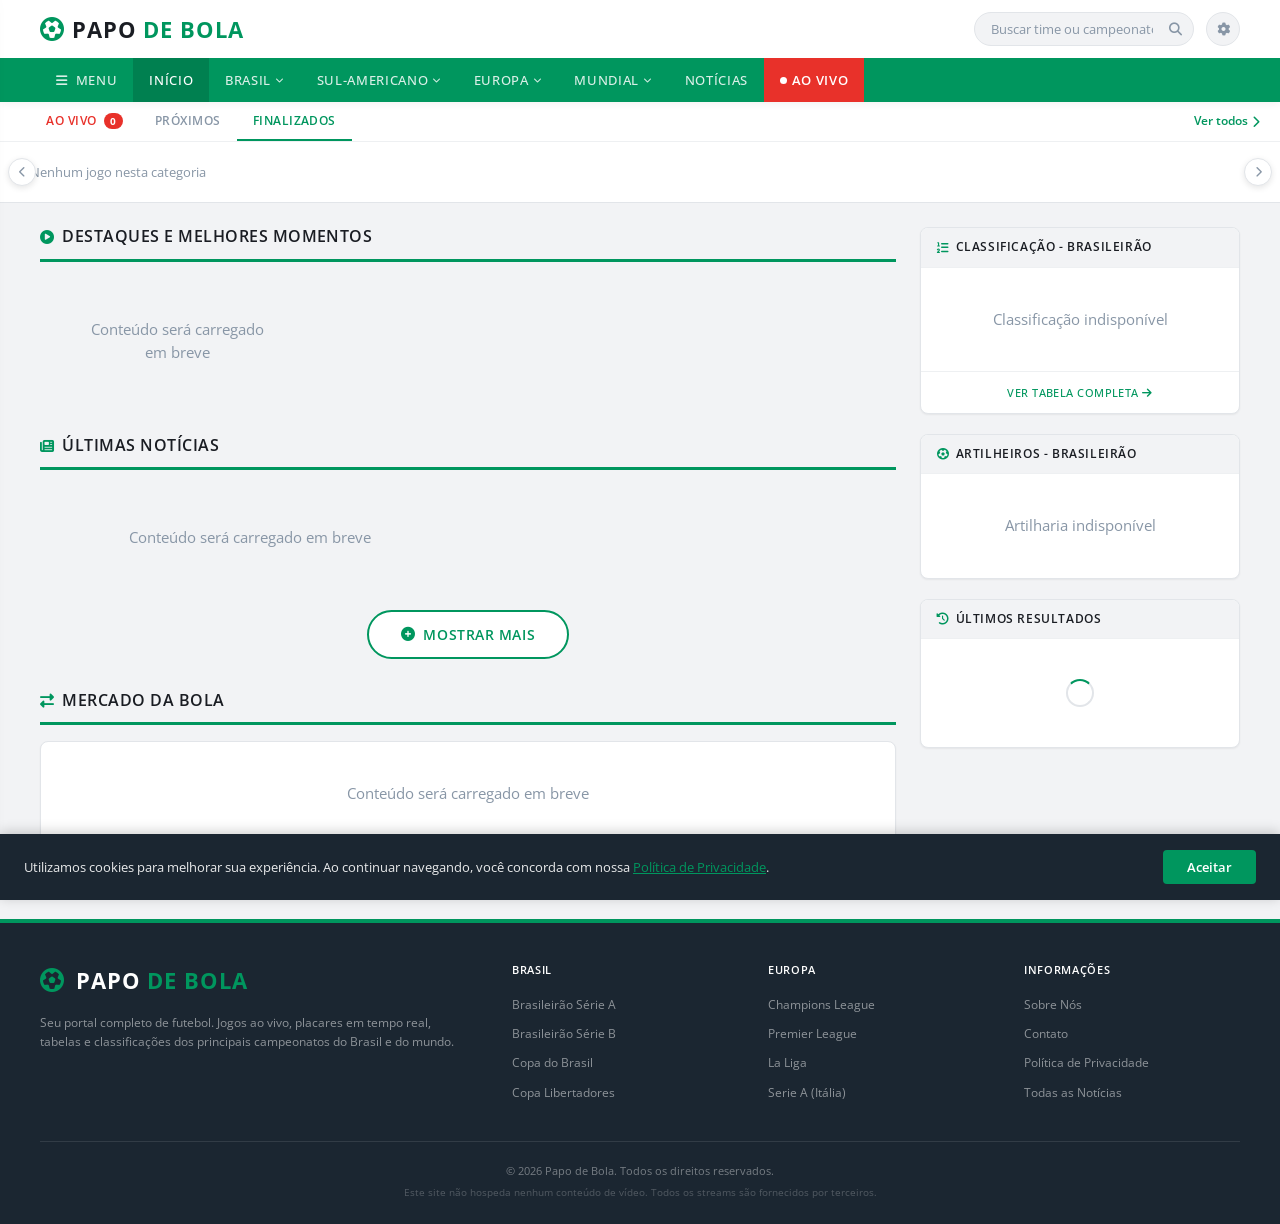
==== index.html @ 62a24d2c "Match bar layout horizontal: Time Casa 0-2 Time Visitante + status abaixo - Layout: escudo + nome + " ====
<!DOCTYPE html>
<html lang="pt-BR">
<head>
    <meta charset="UTF-8">
    <meta name="viewport" content="width=device-width, initial-scale=1.0">
    <meta name="description" content="Papo de Bola - Assista jogos de futebol ao vivo, acompanhe placares em tempo real, tabelas e classificações do Brasileirão, Copa do Brasil, Libertadores, Champions League e mais.">
    <meta name="keywords" content="futebol ao vivo, jogos ao vivo, brasileirão, copa do brasil, libertadores, champions league, placar ao vivo, tabela brasileirão, futebol online">
    <link rel="icon" type="image/svg+xml" href="favicon.svg">
    <link rel="apple-touch-icon" href="favicon.svg">
    <link rel="manifest" href="manifest.json">
    <meta name="theme-color" content="#00965E">
    <meta name="robots" content="index, follow">
    <script type="application/ld+json">
    {
        "@context": "https://schema.org",
        "@type": "SportsOrganization",
        "name": "Papo de Bola",
        "url": "https://papodebola.com.br",
        "description": "Portal de futebol com notícias, placares ao vivo, classificações e transmissões",
        "sport": "Football",
        "logo": "https://papodebola.com.br/favicon.svg",
        "sameAs": []
    }
    </script>
    <meta name="author" content="Papo de Bola">
    <meta property="og:title" content="Papo de Bola - Futebol Ao Vivo, Placares e Tabelas">
    <meta property="og:description" content="Assista jogos de futebol ao vivo com múltiplas opções de transmissão. Placares em tempo real, tabelas e classificações.">
    <meta property="og:type" content="website">
    <meta property="og:locale" content="pt_BR">
    <meta property="og:image" content="https://papodebola.com.br/favicon.svg">
    <meta property="og:image:width" content="512">
    <meta property="og:image:height" content="512">
    <meta name="twitter:card" content="summary_large_image">
    <title>Papo de Bola - Futebol Ao Vivo | Placares | Tabelas | Classificações</title>
    <link rel="canonical" href="https://papodebola.com/">
    <link rel="preconnect" href="https://fonts.googleapis.com">
    <link rel="preconnect" href="https://fonts.gstatic.com" crossorigin>
    <link href="https://fonts.googleapis.com/css2?family=Open+Sans:wght@400;500;600;700&display=swap" rel="stylesheet">
    <link rel="stylesheet" href="https://cdnjs.cloudflare.com/ajax/libs/font-awesome/6.5.1/css/all.min.css">
    <link rel="stylesheet" href="css/style.css?v=20">
    <script type="application/ld+json">
    {
        "@context": "https://schema.org",
        "@type": "WebSite",
        "name": "Papo de Bola",
        "url": "https://papodebola.com",
        "description": "Futebol ao vivo, placares em tempo real, tabelas e classificações",
        "potentialAction": {
            "@type": "SearchAction",
            "target": "https://papodebola.com/busca?q={search_term_string}",
            "query-input": "required name=search_term_string"
        }
    }
    </script>
</head>
<body>
    <!-- Header -->
    <header class="header" id="header">
        <div class="header-top">
            <div class="container">
                <div class="header-top-content">
                    <div class="logo">
                        <a href="/">
                            <i class="fas fa-futbol logo-icon"></i>
                            <span class="logo-text">PAPO <span class="logo-accent">DE BOLA</span></span>
                        </a>
                    </div>
                    <div class="header-actions">
                        <div class="search-box">
                            <input type="text" id="searchInput" placeholder="Buscar time ou campeonato..." aria-label="Buscar">
                            <button class="search-btn" aria-label="Buscar"><i class="fas fa-search"></i></button>
                        </div>
                        <button class="admin-toggle" id="adminToggle" title="Painel Admin">
                            <i class="fas fa-cog"></i>
                        </button>
                        <button class="mobile-menu-btn" id="mobileMenuBtn" aria-label="Menu">
                            <span></span><span></span><span></span>
                        </button>
                    </div>
                </div>
            </div>
        </div>
        <nav class="main-nav" id="mainNav">
            <div class="container">
                <ul class="nav-list">
                    <li class="nav-item">
                        <a href="#" class="nav-link" onclick="toggleTeamsPanel();return false"><i class="fas fa-bars" style="margin-right:3px"></i> Menu</a>
                    </li>
                    <li class="nav-item active">
                        <a href="/" class="nav-link">Início</a>
                    </li>
                    <li class="nav-item has-dropdown">
                        <a href="#" class="nav-link">Brasil <i class="fas fa-chevron-down"></i></a>
                        <div class="dropdown-menu mega-menu">
                            <div class="mega-col">
                                <h4>Campeonatos Nacionais</h4>
                                <ul>
                                    <li><a href="pages/campeonato.html?id=325&name=Brasileirão Série A">Brasileirão Série A</a></li>
                                    <li><a href="pages/campeonato.html?id=390&name=Brasileirão Série B">Brasileirão Série B</a></li>
                                    <li><a href="pages/campeonato.html?id=1281&name=Brasileirão Série C">Brasileirão Série C</a></li>
                                    <li><a href="pages/campeonato.html?id=10326&name=Brasileirão Série D">Brasileirão Série D</a></li>
                                    <li><a href="pages/campeonato.html?id=373&name=Copa do Brasil">Copa do Brasil</a></li>
                                    <li><a href="pages/campeonato.html?id=1596&name=Copa do Nordeste">Copa do Nordeste</a></li>
                                </ul>
                            </div>
                            <div class="mega-col">
                                <h4>Campeonatos Estaduais</h4>
                                <ul>
                                    <li><a href="pages/campeonato.html?id=372&name=Campeonato Paulista">Campeonato Paulista</a></li>
                                    <li><a href="pages/campeonato.html?id=92&name=Campeonato Carioca">Campeonato Carioca</a></li>
                                    <li><a href="pages/campeonato.html?id=379&name=Campeonato Mineiro">Campeonato Mineiro</a></li>
                                    <li><a href="pages/campeonato.html?id=377&name=Campeonato Gaúcho">Campeonato Gaúcho</a></li>
                                    <li><a href="pages/campeonato.html?id=382&name=Campeonato Paranaense">Campeonato Paranaense</a></li>
                                    <li><a href="pages/campeonato.html?id=380&name=Campeonato Pernambucano">Campeonato Pernambucano</a></li>
                                </ul>
                            </div>
                        </div>
                    </li>
                    <li class="nav-item has-dropdown">
                        <a href="#" class="nav-link">Sul-Americano <i class="fas fa-chevron-down"></i></a>
                        <div class="dropdown-menu">
                            <ul>
                                <li><a href="pages/campeonato.html?id=384&name=Copa Libertadores">Copa Libertadores</a></li>
                                <li><a href="pages/campeonato.html?id=480&name=Copa Sudamericana">Copa Sudamericana</a></li>
                            </ul>
                        </div>
                    </li>
                    <li class="nav-item has-dropdown">
                        <a href="#" class="nav-link">Europa <i class="fas fa-chevron-down"></i></a>
                        <div class="dropdown-menu mega-menu">
                            <div class="mega-col">
                                <h4>Competições UEFA</h4>
                                <ul>
                                    <li><a href="pages/campeonato.html?id=7&name=Champions League">Champions League</a></li>
                                    <li><a href="pages/campeonato.html?id=679&name=Europa League">Europa League</a></li>
                                </ul>
                            </div>
                            <div class="mega-col">
                                <h4>Ligas Nacionais</h4>
                                <ul>
                                    <li><a href="pages/campeonato.html?id=17&name=Premier League">Premier League</a></li>
                                    <li><a href="pages/campeonato.html?id=8&name=La Liga">La Liga</a></li>
                                    <li><a href="pages/campeonato.html?id=23&name=Serie A Itália">Serie A (Itália)</a></li>
                                    <li><a href="pages/campeonato.html?id=35&name=Bundesliga">Bundesliga</a></li>
                                    <li><a href="pages/campeonato.html?id=34&name=Ligue 1">Ligue 1</a></li>
                                </ul>
                            </div>
                        </div>
                    </li>
                    <li class="nav-item has-dropdown">
                        <a href="#" class="nav-link">Mundial <i class="fas fa-chevron-down"></i></a>
                        <div class="dropdown-menu">
                            <ul>
                                <li><a href="pages/campeonato.html?id=1&name=Copa do Mundo">Copa do Mundo</a></li>
                                <li><a href="pages/campeonato.html?id=15&name=Mundial de Clubes">Mundial de Clubes</a></li>
                            </ul>
                        </div>
                    </li>
                    <li class="nav-item">
                        <a href="pages/noticias.html" class="nav-link">Notícias</a>
                    </li>
                    <li class="nav-item">
                        <a href="pages/ao-vivo.html" class="nav-link live-link"><span class="live-dot"></span> AO VIVO</a>
                    </li>
                </ul>
            </div>
        </nav>
    </header>

    <!-- Copa do Mundo 2026 Banner -->
    <a href="pages/noticias.html?cat=Copa%20do%20Mundo" id="copaBanner" style="display:block;background:linear-gradient(135deg,#1a1a2e 0%,#16213e 50%,#0f3460 100%);text-decoration:none;cursor:pointer">
        <div style="display:flex;align-items:center;justify-content:center;gap:20px;padding:10px 20px;flex-wrap:wrap">
            <span style="font-size:20px">&#127482;&#127480; &#127474;&#127485; &#127464;&#127462;</span>
            <span style="font-size:15px;font-weight:700;color:white;text-transform:uppercase;letter-spacing:0.08em">Copa do Mundo <span style="color:#FFD700">2026</span></span>
            <div style="display:flex;gap:6px" id="copaCountdown">
                <div style="background:rgba(255,255,255,0.15);border-radius:4px;padding:4px 8px;text-align:center;min-width:40px"><div style="font-size:16px;font-weight:700;color:#FFD700;line-height:1" id="copaDays">--</div><div style="font-size:8px;color:rgba(255,255,255,0.6);text-transform:uppercase">Dias</div></div>
                <div style="background:rgba(255,255,255,0.15);border-radius:4px;padding:4px 8px;text-align:center;min-width:40px"><div style="font-size:16px;font-weight:700;color:#FFD700;line-height:1" id="copaHours">--</div><div style="font-size:8px;color:rgba(255,255,255,0.6);text-transform:uppercase">Horas</div></div>
                <div style="background:rgba(255,255,255,0.15);border-radius:4px;padding:4px 8px;text-align:center;min-width:40px"><div style="font-size:16px;font-weight:700;color:#FFD700;line-height:1" id="copaMins">--</div><div style="font-size:8px;color:rgba(255,255,255,0.6);text-transform:uppercase">Min</div></div>
                <div style="background:rgba(255,255,255,0.15);border-radius:4px;padding:4px 8px;text-align:center;min-width:40px"><div style="font-size:16px;font-weight:700;color:#FFD700;line-height:1" id="copaSecs">--</div><div style="font-size:8px;color:rgba(255,255,255,0.6);text-transform:uppercase">Seg</div></div>
            </div>
            <span style="background:#FFD700;color:#1a1a2e;padding:6px 16px;border-radius:4px;font-size:11px;font-weight:700;text-transform:uppercase;letter-spacing:0.04em;white-space:nowrap">Acompanhe &#8594;</span>
        </div>
    </a>

    <!-- Match Bar with Tabs -->
    <div class="match-bar" id="matchBar">
        <div class="match-bar-tabs">
            <button class="match-bar-tab live-tab active" data-tab="live" onclick="switchMatchTab('live',this)"><span class="live-dot"></span> Ao Vivo <span class="tab-count" id="liveCount">0</span></button>
            <button class="match-bar-tab" data-tab="upcoming" onclick="switchMatchTab('upcoming',this)">Próximos</button>
            <button class="match-bar-tab" data-tab="finished" onclick="switchMatchTab('finished',this)">Finalizados</button>
            <a href="pages/agenda.html" class="match-bar-link">Ver todos <i class="fas fa-chevron-right"></i></a>
        </div>
        <div style="position:relative">
            <button class="mb-nav left" onclick="scrollMatchBar(-300)"><i class="fas fa-chevron-left"></i></button>
            <div class="match-bar-scroll" id="matchBarScroll">
                <!-- Populated by JS -->
            </div>
            <button class="mb-nav right" onclick="scrollMatchBar(300)"><i class="fas fa-chevron-right"></i></button>
        </div>
    </div>

    <!-- Main Content -->
    <main class="main-content">
        <div class="container">
            <!-- Top Matches removed - now in Match Bar tabs above -->

            <div class="content-grid">
                <!-- Left Column - News & Content -->
                <div class="content-main">
                    <!-- Video Highlights -->
                    <section class="home-section">
                        <h2 class="section-title"><i class="fas fa-play-circle"></i> Destaques e Melhores Momentos</h2>
                        <div class="highlights-grid" id="highlightsGrid">
                            <div class="loading-state"><div class="spinner"></div><p>Carregando destaques...</p></div>
                        </div>
                    </section>

                    <!-- News -->
                    <section class="home-section">
                        <h2 class="section-title"><i class="fas fa-newspaper"></i> Últimas Notícias</h2>
                        <div class="news-grid" id="newsGrid">
                            <div class="loading-state"><div class="spinner"></div><p>Carregando notícias...</p></div>
                        </div>
                        <div style="text-align:center;margin-top:20px">
                            <a href="pages/noticias.html" class="btn-show-more" id="showMoreNews">
                                <i class="fas fa-plus-circle"></i> Mostrar Mais
                            </a>
                        </div>
                    </section>

                    <!-- Transfers -->
                    <section class="home-section">
                        <h2 class="section-title"><i class="fas fa-exchange-alt"></i> Mercado da Bola</h2>
                        <div class="transfers-list" id="transfersList">
                            <div class="loading-state"><div class="spinner"></div><p>Carregando transferências...</p></div>
                        </div>
                    </section>
                </div>

                <!-- Right Sidebar -->
                <aside class="content-sidebar">
                    <!-- Next Match Widget -->
                    <div class="next-match-widget" id="nextMatchWidget" style="display:none"></div>

                    <!-- Brasileirão Standings Widget -->
                    <div class="sidebar-widget">
                        <h3 class="widget-title"><i class="fas fa-list-ol"></i> Classificação - Brasileirão</h3>
                        <div class="standings-mini" id="standingsBrasileirao">
                            <div class="loading-state"><div class="spinner"></div></div>
                        </div>
                        <a href="pages/campeonato.html?id=325&name=Brasileirão Série A&tab=standings" class="widget-link">Ver tabela completa <i class="fas fa-arrow-right"></i></a>
                    </div>

                    <!-- Top Scorers -->
                    <div class="sidebar-widget">
                        <h3 class="widget-title"><i class="fas fa-futbol"></i> Artilheiros - Brasileirão</h3>
                        <div class="scorers-list" id="topScorers">
                            <div class="loading-state"><div class="spinner"></div></div>
                        </div>
                    </div>

                    <!-- Recent Results -->
                    <div class="sidebar-widget">
                        <h3 class="widget-title"><i class="fas fa-history"></i> Últimos Resultados</h3>
                        <div class="recent-results" id="recentResults">
                            <div class="loading-state"><div class="spinner"></div></div>
                        </div>
                    </div>
                </aside>
            </div>
        </div>
    </main>

    <!-- Admin Panel (Hidden by default) -->
    <div class="admin-overlay" id="adminOverlay">
        <div class="admin-panel" id="adminPanel">
            <div class="admin-header">
                <h2><i class="fas fa-cog"></i> Painel de Administração</h2>
                <button class="admin-close" id="adminClose"><i class="fas fa-times"></i></button>
            </div>
            <div class="admin-tabs">
                <button class="admin-tab active" data-tab="add-game">Jogos</button>
                <button class="admin-tab" data-tab="manage-games">Gerenciar</button>
                <button class="admin-tab" data-tab="editor">Artigos</button>
                <button class="admin-tab" data-tab="users">Usuários</button>
                <button class="admin-tab" data-tab="settings">Config</button>
            </div>
            <div class="admin-content">
                <!-- Add Game Tab -->
                <div class="admin-tab-content active" id="tab-add-game">
                    <form id="addGameForm">
                        <div class="form-group">
                            <label>Campeonato</label>
                            <select id="gameLeague" required>
                                <optgroup label="Brasil">
                                    <option value="Brasileirão Série A">Brasileirão Série A</option>
                                    <option value="Brasileirão Série B">Brasileirão Série B</option>
                                    <option value="Copa do Brasil">Copa do Brasil</option>
                                </optgroup>
                                <optgroup label="Sul-Americano">
                                    <option value="Copa Libertadores">Copa Libertadores</option>
                                    <option value="Copa Sudamericana">Copa Sudamericana</option>
                                </optgroup>
                                <optgroup label="Europa">
                                    <option value="Champions League">Champions League</option>
                                    <option value="Europa League">Europa League</option>
                                    <option value="Premier League">Premier League</option>
                                    <option value="La Liga">La Liga</option>
                                    <option value="Serie A Itália">Serie A (Itália)</option>
                                    <option value="Bundesliga">Bundesliga</option>
                                    <option value="Ligue 1">Ligue 1</option>
                                </optgroup>
                                <optgroup label="Estaduais">
                                    <option value="Campeonato Paulista">Campeonato Paulista</option>
                                    <option value="Campeonato Carioca">Campeonato Carioca</option>
                                    <option value="Campeonato Mineiro">Campeonato Mineiro</option>
                                    <option value="Campeonato Gaúcho">Campeonato Gaúcho</option>
                                </optgroup>
                            </select>
                        </div>
                        <div class="form-row">
                            <div class="form-group">
                                <label>Time da Casa</label>
                                <input type="text" id="homeTeam" placeholder="Ex: Flamengo" required>
                            </div>
                            <div class="form-group">
                                <label>Time Visitante</label>
                                <input type="text" id="awayTeam" placeholder="Ex: Corinthians" required>
                            </div>
                        </div>
                        <div class="form-row">
                            <div class="form-group">
                                <label>Data</label>
                                <input type="date" id="gameDate" required>
                            </div>
                            <div class="form-group">
                                <label>Horário</label>
                                <input type="time" id="gameTime" required>
                            </div>
                        </div>
                        <div class="form-group">
                            <label>Status</label>
                            <select id="gameStatus">
                                <option value="scheduled">Agendado</option>
                                <option value="live">Ao Vivo</option>
                                <option value="finished">Encerrado</option>
                            </select>
                        </div>
                        <div class="form-row" id="scoreRow" style="display:none;">
                            <div class="form-group">
                                <label>Placar Casa</label>
                                <input type="number" id="homeScore" value="0" min="0">
                            </div>
                            <div class="form-group">
                                <label>Placar Visitante</label>
                                <input type="number" id="awayScore" value="0" min="0">
                            </div>
                        </div>

                        <!-- Embed Players -->
                        <div class="form-group">
                            <label>Links de Transmissão (Embeds)</label>
                            <div class="embed-list" id="embedList">
                                <div class="embed-item">
                                    <span class="embed-label">Opção 1</span>
                                    <input type="text" class="embed-url" placeholder="URL do embed (iframe src)" >
                                    <input type="text" class="embed-name" placeholder="Nome (ex: HD, Narração BR)" >
                                    <button type="button" class="embed-remove" title="Remover"><i class="fas fa-trash"></i></button>
                                </div>
                            </div>
                            <button type="button" class="btn-add-embed" id="addEmbedBtn">
                                <i class="fas fa-plus"></i> Adicionar Opção
                            </button>
                        </div>

                        <div class="form-group">
                            <label>Destacar na Página Inicial?</label>
                            <label class="toggle-switch">
                                <input type="checkbox" id="gameFeatured">
                                <span class="toggle-slider"></span>
                                <span class="toggle-label">Sim, destacar este jogo</span>
                            </label>
                        </div>

                        <button type="submit" class="btn-primary btn-full">
                            <i class="fas fa-plus-circle"></i> Adicionar Jogo
                        </button>
                    </form>
                </div>

                <!-- Manage Games Tab -->
                <div class="admin-tab-content" id="tab-manage-games">
                    <div class="managed-games-list" id="managedGamesList">
                        <!-- Populated by JS -->
                    </div>
                </div>

                <!-- Editor Tab -->
                <div class="admin-tab-content" id="tab-editor">
                    <div id="editorMode" data-mode="list">
                        <!-- Article List -->
                        <div id="editorList">
                            <div style="display:flex;justify-content:space-between;align-items:center;margin-bottom:16px">
                                <span style="font-size:13px;color:var(--text-muted)" id="editorCount">Carregando...</span>
                                <button class="btn-primary" onclick="Admin.showArticleForm()">
                                    <i class="fas fa-plus"></i> Novo Artigo
                                </button>
                            </div>
                            <div id="editorArticlesList"></div>
                        </div>

                        <!-- Article Form (hidden by default) -->
                        <div id="editorForm" style="display:none">
                            <button style="color:var(--green);font-size:13px;font-weight:600;margin-bottom:16px" onclick="Admin.hideArticleForm()">
                                <i class="fas fa-arrow-left"></i> Voltar
                            </button>
                            <input type="hidden" id="editSlug" value="">
                            <div class="form-group">
                                <label>Título</label>
                                <input type="text" id="articleTitle" placeholder="Título do artigo" required>
                            </div>
                            <div class="form-group">
                                <label>Categoria</label>
                                <select id="articleCategory">
                                    <option value="Futebol Brasileiro">Futebol Brasileiro</option>
                                    <option value="Brasileirão">Brasileirão</option>
                                    <option value="Copa do Brasil">Copa do Brasil</option>
                                    <option value="Libertadores">Libertadores</option>
                                    <option value="Futebol Internacional">Futebol Internacional</option>
                                    <option value="Mercado da Bola">Mercado da Bola</option>
                                    <option value="Opinião">Opinião</option>
                                </select>
                            </div>
                            <div class="form-group">
                                <label>Autor</label>
                                <input type="text" id="articleAuthor" placeholder="Redação Papo de Bola" value="Redação Papo de Bola">
                            </div>
                            <div class="form-group">
                                <label>URL da Imagem</label>
                                <input type="text" id="articleImage" placeholder="/artigos/img/nome.jpg ou URL externa">
                                <small>Deixe vazio para artigo sem imagem</small>
                            </div>
                            <div class="form-group">
                                <label>Conteúdo (separe parágrafos com linha em branco)</label>
                                <textarea id="articleText" rows="12" placeholder="Escreva o artigo aqui...&#10;&#10;Segundo parágrafo...&#10;&#10;Terceiro parágrafo..." style="resize:vertical;min-height:200px"></textarea>
                            </div>
                            <button class="btn-primary btn-full" onclick="Admin.saveArticle()">
                                <i class="fas fa-save"></i> Publicar Artigo
                            </button>
                        </div>
                    </div>
                </div>

                <!-- Users Tab -->
                <div class="admin-tab-content" id="tab-users">
                    <div class="settings-section-title"><i class="fas fa-users"></i> Usuários do Sistema</div>
                    <div id="usersList" style="margin-bottom:20px"></div>

                    <hr class="settings-divider">

                    <div class="settings-section-title"><i class="fas fa-user-plus"></i> Criar Novo Usuário</div>
                    <div class="form-group">
                        <label>Nome de Usuário</label>
                        <input type="text" id="newUserUsername" placeholder="Ex: editor1" autocomplete="off">
                    </div>
                    <div class="form-group">
                        <label>Senha</label>
                        <input type="password" id="newUserPassword" placeholder="Mín. 6 caracteres" autocomplete="off">
                    </div>
                    <div class="form-group">
                        <label>Função</label>
                        <select id="newUserRole">
                            <option value="editor">Editor (pode criar/editar artigos)</option>
                            <option value="admin">Admin (acesso total)</option>
                        </select>
                    </div>
                    <button class="btn-primary btn-full" onclick="Admin.createUser()">
                        <i class="fas fa-user-plus"></i> Criar Usuário
                    </button>
                </div>

                <!-- Settings Tab -->
                <div class="admin-tab-content" id="tab-settings">
                    <div class="settings-section-title"><i class="fas fa-key"></i> API</div>
                    <div class="form-group">
                        <label>API Key (RapidAPI - SportAPI)</label>
                        <input type="text" id="apiKey" placeholder="Sua chave RapidAPI (x-rapidapi-key)">
                        <small>Obtenha em <strong>rapidapi.com</strong> > SportAPI</small>
                    </div>
                    <div class="form-group">
                        <label>Atualização Automática (segundos)</label>
                        <input type="number" id="refreshInterval" value="300" min="60" max="600">
                        <small>Recomendado: 300s (5 min) para economizar requisições</small>
                    </div>

                    <hr class="settings-divider">

                    <div class="settings-section-title"><i class="fas fa-user-shield"></i> Credenciais de Acesso</div>
                    <div class="form-group">
                        <label>Novo Usuário</label>
                        <input type="text" id="settingsUsername" placeholder="Novo nome de usuário" autocomplete="off">
                    </div>
                    <div class="form-group">
                        <label>Senha Atual (obrigatório para alterar)</label>
                        <input type="password" id="settingsCurrentPass" placeholder="Digite a senha atual" autocomplete="off">
                    </div>
                    <div class="form-group">
                        <label>Nova Senha</label>
                        <input type="password" id="settingsNewPass" placeholder="Nova senha (mín. 6 caracteres)" autocomplete="off">
                        <small>Deixe em branco para manter a senha atual</small>
                    </div>

                    <button class="btn-primary btn-full" id="saveSettings">
                        <i class="fas fa-save"></i> Salvar Configurações
                    </button>

                    <button class="admin-logout-btn" onclick="Admin.handleLogout()">
                        <i class="fas fa-sign-out-alt"></i> Sair do Painel Admin
                    </button>
                </div>
            </div>
        </div>
    </div>

    <!-- Footer -->
    <footer class="footer">
        <div class="container">
            <div class="footer-grid">
                <div class="footer-col">
                    <div class="footer-logo">
                        <i class="fas fa-futbol logo-icon"></i>
                        <span class="logo-text">PAPO <span class="logo-accent">DE BOLA</span></span>
                    </div>
                    <p class="footer-desc">Seu portal completo de futebol. Jogos ao vivo, placares em tempo real, tabelas e classificações dos principais campeonatos do Brasil e do mundo.</p>
                </div>
                <div class="footer-col">
                    <h4>Brasil</h4>
                    <ul>
                        <li><a href="pages/campeonato.html?id=325&name=Brasileirão Série A">Brasileirão Série A</a></li>
                        <li><a href="pages/campeonato.html?id=390&name=Brasileirão Série B">Brasileirão Série B</a></li>
                        <li><a href="pages/campeonato.html?id=373&name=Copa do Brasil">Copa do Brasil</a></li>
                        <li><a href="pages/campeonato.html?id=384&name=Copa Libertadores">Copa Libertadores</a></li>
                    </ul>
                </div>
                <div class="footer-col">
                    <h4>Europa</h4>
                    <ul>
                        <li><a href="pages/campeonato.html?id=7&name=Champions League">Champions League</a></li>
                        <li><a href="pages/campeonato.html?id=17&name=Premier League">Premier League</a></li>
                        <li><a href="pages/campeonato.html?id=8&name=La Liga">La Liga</a></li>
                        <li><a href="pages/campeonato.html?id=23&name=Serie A Itália">Serie A (Itália)</a></li>
                    </ul>
                </div>
                <div class="footer-col">
                    <h4>Informações</h4>
                    <ul>
                        <li><a href="pages/sobre.html">Sobre Nós</a></li>
                        <li><a href="pages/contato.html">Contato</a></li>
                        <li><a href="pages/privacidade.html">Política de Privacidade</a></li>
                        <li><a href="pages/noticias.html">Todas as Notícias</a></li>
                    </ul>
                </div>
            </div>
            <div class="footer-bottom">
                <p>&copy; 2026 Papo de Bola. Todos os direitos reservados.</p>
                <p class="footer-disclaimer">Este site não hospeda nenhum conteúdo de vídeo. Todos os streams são fornecidos por terceiros.</p>
            </div>
        </div>
    </footer>

    <!-- Teams Panel -->
    <div class="teams-panel-overlay" id="teamsPanelOverlay" onclick="toggleTeamsPanel()"></div>
    <div class="teams-panel" id="teamsPanel">
        <div class="teams-panel-header">
            <h3><i class="fas fa-bars"></i> Menu</h3>
            <button class="teams-panel-close" onclick="toggleTeamsPanel()"><i class="fas fa-times"></i></button>
        </div>

        <!-- Quick Links -->
        <div class="teams-section">
            <div class="teams-section-list" style="display:block">
                <a href="/" class="teams-item" style="font-weight:600"><i class="fas fa-home" style="width:24px;text-align:center;color:#00965E"></i> Início</a>
                <a href="pages/noticias.html" class="teams-item" style="font-weight:600"><i class="fas fa-newspaper" style="width:24px;text-align:center;color:#00965E"></i> Notícias</a>
                <a href="pages/ao-vivo.html" class="teams-item" style="font-weight:600;color:#E8312A"><i class="fas fa-play-circle" style="width:24px;text-align:center"></i> Ao Vivo</a>
                <a href="pages/campeonato.html?id=325&name=Brasileirão Série A" class="teams-item" style="font-weight:600"><i class="fas fa-trophy" style="width:24px;text-align:center;color:#00965E"></i> Brasileirão</a>
                <a href="pages/campeonato.html?id=7&name=Champions League" class="teams-item" style="font-weight:600"><i class="fas fa-star" style="width:24px;text-align:center;color:#00965E"></i> Champions League</a>
                <a href="pages/campeonato.html?id=384&name=Copa Libertadores" class="teams-item" style="font-weight:600"><i class="fas fa-globe-americas" style="width:24px;text-align:center;color:#00965E"></i> Libertadores</a>
                <a href="pages/noticias.html?cat=Copa do Mundo" class="teams-item" style="font-weight:600"><i class="fas fa-globe" style="width:24px;text-align:center;color:#00965E"></i> Copa do Mundo 2026</a>
                <a href="pages/noticias.html?cat=Seleção Brasileira" class="teams-item" style="font-weight:600"><i class="fas fa-flag" style="width:24px;text-align:center;color:#00965E"></i> Seleção Brasileira</a>
            </div>
        </div>

        <!-- Search Teams -->
        <div class="teams-search">
            <input type="text" id="teamsSearchInput" placeholder="Buscar time..." oninput="filterTeams(this.value)">
        </div>

        <!-- Teams by League -->
        <div id="teamsListContainer">
            <div class="teams-section" style="border-top:2px solid #E2E5E9">
                <div style="padding:12px 20px;font-size:13px;font-weight:700;color:#1A1D23;background:#F2F3F5"><i class="fas fa-shield-alt" style="color:#00965E;margin-right:6px"></i> Meu Time</div>
            </div>
            <div class="teams-section">
                <div class="teams-section-title" onclick="this.classList.toggle('collapsed')">Brasileirão Série A <i class="fas fa-chevron-down"></i></div>
                <div class="teams-section-list" id="teamsSerieA">
                    <a href="pages/time.html?slug=palmeiras" class="teams-item"><img src="/img/team/1963/image" alt="">Palmeiras</a>
                    <a href="pages/time.html?slug=flamengo" class="teams-item"><img src="/img/team/5981/image" alt="">Flamengo</a>
                    <a href="pages/time.html?slug=corinthians" class="teams-item"><img src="/img/team/1957/image" alt="">Corinthians</a>
                    <a href="pages/time.html?slug=sao-paulo" class="teams-item"><img src="/img/team/1981/image" alt="">São Paulo</a>
                    <a href="pages/time.html?slug=fluminense" class="teams-item"><img src="/img/team/1961/image" alt="">Fluminense</a>
                    <a href="pages/time.html?slug=botafogo" class="teams-item"><img src="/img/team/1958/image" alt="">Botafogo</a>
                    <a href="pages/time.html?slug=santos" class="teams-item"><img src="/img/team/1968/image" alt="">Santos</a>
                    <a href="pages/time.html?slug=vasco" class="teams-item"><img src="/img/team/1974/image" alt="">Vasco</a>
                    <a href="pages/time.html?slug=gremio" class="teams-item"><img src="/img/team/5926/image" alt="">Grêmio</a>
                    <a href="pages/time.html?slug=internacional" class="teams-item"><img src="/img/team/1966/image" alt="">Internacional</a>
                    <a href="pages/time.html?slug=atletico-mg" class="teams-item"><img src="/img/team/1977/image" alt="">Atlético-MG</a>
                    <a href="pages/time.html?slug=cruzeiro" class="teams-item"><img src="/img/team/1954/image" alt="">Cruzeiro</a>
                    <a href="pages/time.html?slug=bahia" class="teams-item"><img src="/img/team/1955/image" alt="">Bahia</a>
                    <a href="pages/time.html?slug=fortaleza" class="teams-item"><img src="/img/team/1962/image" alt="">Fortaleza</a>
                    <a href="pages/time.html?slug=athletico-pr" class="teams-item"><img src="/img/team/1967/image" alt="">Athletico-PR</a>
                    <a href="pages/time.html?slug=bragantino" class="teams-item"><img src="/img/team/1999/image" alt="">Red Bull Bragantino</a>
                    <a href="pages/time.html?slug=coritiba" class="teams-item"><img src="/img/team/1982/image" alt="">Coritiba</a>
                    <a href="pages/time.html?slug=vitoria" class="teams-item"><img src="/img/team/1962/image" alt="">Vitória</a>
                    <a href="pages/time.html?slug=juventude" class="teams-item"><img src="/img/team/1980/image" alt="">Juventude</a>
                    <a href="pages/time.html?slug=cuiaba" class="teams-item"><img src="/img/team/49202/image" alt="">Cuiabá</a>
                </div>
            </div>
            <div class="teams-section">
                <div class="teams-section-title" onclick="this.classList.toggle('collapsed')">Brasileirão Série B <i class="fas fa-chevron-down"></i></div>
                <div class="teams-section-list" id="teamsSerieB">
                    <a href="pages/time.html?slug=sport" class="teams-item"><img src="/img/team/1959/image" alt="">Sport</a>
                    <a href="pages/time.html?slug=ceara" class="teams-item"><img src="/img/team/2001/image" alt="">Ceará</a>
                    <a href="pages/time.html?slug=goias" class="teams-item"><img src="/img/team/1960/image" alt="">Goiás</a>
                    <a href="pages/time.html?slug=america-mg" class="teams-item"><img src="/img/team/1973/image" alt="">América-MG</a>
                    <a href="pages/time.html?slug=chapecoense" class="teams-item"><img src="/img/team/21845/image" alt="">Chapecoense</a>
                    <a href="pages/time.html?slug=criciuma" class="teams-item"><img src="/img/team/1984/image" alt="">Criciúma</a>
                    <a href="pages/time.html?slug=avai" class="teams-item"><img src="/img/team/7315/image" alt="">Avaí</a>
                    <a href="pages/time.html?slug=ponte-preta" class="teams-item"><img src="/img/team/1986/image" alt="">Ponte Preta</a>
                    <a href="pages/time.html?slug=guarani" class="teams-item"><img src="/img/team/1965/image" alt="">Guarani</a>
                    <a href="pages/time.html?slug=operario" class="teams-item"><img src="/img/team/39634/image" alt="">Operário-PR</a>
                    <a href="pages/time.html?slug=novorizontino" class="teams-item"><img src="/img/team/135514/image" alt="">Novorizontino</a>
                    <a href="pages/time.html?slug=mirassol" class="teams-item"><img src="/img/team/21982/image" alt="">Mirassol</a>
                    <a href="pages/time.html?slug=ituano" class="teams-item"><img src="/img/team/36286/image" alt="">Ituano</a>
                    <a href="pages/time.html?slug=vila-nova" class="teams-item"><img src="/img/team/2021/image" alt="">Vila Nova</a>
                    <a href="pages/time.html?slug=csa" class="teams-item"><img src="/img/team/2010/image" alt="">CSA</a>
                    <a href="pages/time.html?slug=sampaio-correa" class="teams-item"><img src="/img/team/2005/image" alt="">Sampaio Corrêa</a>
                </div>
            </div>
            <div class="teams-section">
                <div class="teams-section-title" onclick="this.classList.toggle('collapsed')">Premier League <i class="fas fa-chevron-down"></i></div>
                <div class="teams-section-list">
                    <a href="pages/time.html?slug=manchester-city" class="teams-item"><img src="/img/team/17/image" alt="">Manchester City</a>
                    <a href="pages/time.html?slug=arsenal" class="teams-item"><img src="/img/team/42/image" alt="">Arsenal</a>
                    <a href="pages/time.html?slug=liverpool" class="teams-item"><img src="/img/team/44/image" alt="">Liverpool</a>
                    <a href="pages/time.html?slug=manchester-united" class="teams-item"><img src="/img/team/35/image" alt="">Manchester United</a>
                    <a href="pages/time.html?slug=chelsea" class="teams-item"><img src="/img/team/38/image" alt="">Chelsea</a>
                    <a href="pages/time.html?slug=tottenham" class="teams-item"><img src="/img/team/33/image" alt="">Tottenham</a>
                </div>
            </div>
            <div class="teams-section">
                <div class="teams-section-title" onclick="this.classList.toggle('collapsed')">La Liga <i class="fas fa-chevron-down"></i></div>
                <div class="teams-section-list">
                    <a href="pages/time.html?slug=real-madrid" class="teams-item"><img src="/img/team/2829/image" alt="">Real Madrid</a>
                    <a href="pages/time.html?slug=barcelona" class="teams-item"><img src="/img/team/2817/image" alt="">Barcelona</a>
                    <a href="pages/time.html?slug=atletico-madrid" class="teams-item"><img src="/img/team/2836/image" alt="">Atlético de Madrid</a>
                </div>
            </div>
            <div class="teams-section">
                <div class="teams-section-title" onclick="this.classList.toggle('collapsed')">Serie A (Itália) <i class="fas fa-chevron-down"></i></div>
                <div class="teams-section-list">
                    <a href="pages/time.html?slug=juventus" class="teams-item"><img src="/img/team/2687/image" alt="">Juventus</a>
                    <a href="pages/time.html?slug=milan" class="teams-item"><img src="/img/team/2692/image" alt="">Milan</a>
                    <a href="pages/time.html?slug=inter-milan" class="teams-item"><img src="/img/team/2697/image" alt="">Inter de Milão</a>
                    <a href="pages/time.html?slug=napoli" class="teams-item"><img src="/img/team/2714/image" alt="">Napoli</a>
                </div>
            </div>
            <div class="teams-section">
                <div class="teams-section-title" onclick="this.classList.toggle('collapsed')">Bundesliga <i class="fas fa-chevron-down"></i></div>
                <div class="teams-section-list">
                    <a href="pages/time.html?slug=bayern" class="teams-item"><img src="/img/team/2672/image" alt="">Bayern de Munique</a>
                    <a href="pages/time.html?slug=dortmund" class="teams-item"><img src="/img/team/2673/image" alt="">Borussia Dortmund</a>
                    <a href="pages/time.html?slug=leverkusen" class="teams-item"><img src="/img/team/2681/image" alt="">Bayer Leverkusen</a>
                </div>
            </div>
            <div class="teams-section">
                <div class="teams-section-title" onclick="this.classList.toggle('collapsed')">Ligue 1 <i class="fas fa-chevron-down"></i></div>
                <div class="teams-section-list">
                    <a href="pages/time.html?slug=psg" class="teams-item"><img src="/img/team/1644/image" alt="">Paris Saint-Germain</a>
                    <a href="pages/time.html?slug=marseille" class="teams-item"><img src="/img/team/1641/image" alt="">Olympique de Marseille</a>
                    <a href="pages/time.html?slug=lyon" class="teams-item"><img src="/img/team/1649/image" alt="">Olympique Lyonnais</a>
                </div>
            </div>
        </div>
    </div>

    <!-- Cookie Banner -->
    <div class="cookie-banner" id="cookieBanner" style="display:none">
        <span>Utilizamos cookies para melhorar sua experiência. Ao continuar navegando, você concorda com nossa <a href="pages/privacidade.html">Política de Privacidade</a>.</span>
        <button class="cookie-accept" onclick="document.getElementById('cookieBanner').style.display='none';localStorage.setItem('pdb_cookies','1')">Aceitar</button>
    </div>

    <script src="js/config.js?v=20"></script>
    <script src="js/api.js?v=20"></script>
    <script src="js/admin.js?v=20"></script>
    <script src="js/app.js?v=20"></script>
    <script>
    // === MATCH BAR ===
    let matchBarData = { live: [], upcoming: [], finished: [] };
    let currentMatchTab = 'live';

    async function loadMatchBar() {
        try {
            const [liveRes, todayRes] = await Promise.all([
                fetch('/cache/live.json?_=' + Date.now()),
                fetch('/cache/today.json?_=' + Date.now()),
            ]);
            const liveData = liveRes.ok ? await liveRes.json() : {};
            const todayData = todayRes.ok ? await todayRes.json() : {};

            const allEvents = todayData.events || [];
            const liveEvents = liveData.events || [];

            // Categorize
            matchBarData.live = liveEvents.slice(0, 30);
            matchBarData.finished = allEvents.filter(e => e.status?.type === 'finished').slice(0, 40);
            matchBarData.upcoming = allEvents.filter(e => e.status?.type === 'notstarted').slice(0, 40);

            // Update count
            document.getElementById('liveCount').textContent = matchBarData.live.length;

            // Auto-select tab: live if games exist, otherwise upcoming
            if (matchBarData.live.length > 0) {
                switchMatchTab('live', document.querySelector('[data-tab="live"]'));
            } else if (matchBarData.upcoming.length > 0) {
                switchMatchTab('upcoming', document.querySelector('[data-tab="upcoming"]'));
            } else {
                switchMatchTab('finished', document.querySelector('[data-tab="finished"]'));
            }
        } catch(e) { console.error('Match bar error:', e); }
    }

    function switchMatchTab(tab, btn) {
        currentMatchTab = tab;
        document.querySelectorAll('.match-bar-tab').forEach(t => t.classList.remove('active'));
        if (btn) btn.classList.add('active');
        renderMatchBar(matchBarData[tab] || []);
    }

    function renderMatchBar(events) {
        const container = document.getElementById('matchBarScroll');
        if (events.length === 0) {
            container.innerHTML = '<div style="padding:20px 30px;color:#8896A6;font-size:13px;white-space:nowrap">Nenhum jogo nesta categoria</div>';
            return;
        }

        container.innerHTML = events.map(e => {
            const isLive = e.status?.type === 'inprogress';
            const isFinished = e.status?.type === 'finished';
            const hasScore = e.homeScore?.current !== undefined && e.homeScore?.current !== null;
            const dt = e.startTimestamp ? new Date(e.startTimestamp * 1000) : null;
            const time = dt ? dt.toLocaleTimeString('pt-BR', {hour:'2-digit',minute:'2-digit'}) : '';
            const league = e.tournament?.uniqueTournament?.name || e.tournament?.name || '';

            // Score or time display
            let scoreHtml = '';
            if (hasScore) {
                scoreHtml = `<span class="mb-score-inline">${e.homeScore.current} - ${e.awayScore.current}</span>`;
            } else {
                scoreHtml = `<span class="mb-vs">${time}</span>`;
            }

            // Status text
            let statusText = '';
            let statusClass = 'mb-status';
            if (isLive) {
                statusText = translateStatus(e.status?.description) || 'AO VIVO';
                statusClass = 'mb-status is-live-text';
            } else if (isFinished) {
                statusText = 'Encerrado';
            } else {
                statusText = time;
            }

            return `<div class="mb-game ${isLive ? 'is-live' : ''}">
                <div class="mb-teams-line">
                    ${e.homeTeam?.id ? `<img src="/img/team/${e.homeTeam.id}/image" alt="" onerror="this.style.display='none'">` : ''}
                    <span>${e.homeTeam?.shortName || e.homeTeam?.name || '?'}</span>
                    ${scoreHtml}
                    <span>${e.awayTeam?.shortName || e.awayTeam?.name || '?'}</span>
                    ${e.awayTeam?.id ? `<img src="/img/team/${e.awayTeam.id}/image" alt="" onerror="this.style.display='none'">` : ''}
                </div>
                <div class="${statusClass}">${isLive ? '<span class="live-dot" style="width:5px;height:5px;margin-right:3px"></span>' : ''}${statusText}</div>
                <div class="mb-league">${league}</div>
            </div>`;
        }).join('');
    }

    function scrollMatchBar(amount) {
        document.getElementById('matchBarScroll').scrollBy({ left: amount, behavior: 'smooth' });
    }

    loadMatchBar();
    setInterval(loadMatchBar, 60000); // Refresh every 60s

    // Copa do Mundo 2026 Countdown (June 11, 2026)
    function updateCopaCountdown(){
        const copa=new Date('2026-06-11T18:00:00Z').getTime();
        const now=Date.now();
        const diff=copa-now;
        if(diff<=0){document.getElementById('copaBanner').style.display='none';return;}
        const d=Math.floor(diff/86400000);
        const h=Math.floor((diff%86400000)/3600000);
        const m=Math.floor((diff%3600000)/60000);
        const s=Math.floor((diff%60000)/1000);
        document.getElementById('copaDays').textContent=d;
        document.getElementById('copaHours').textContent=String(h).padStart(2,'0');
        document.getElementById('copaMins').textContent=String(m).padStart(2,'0');
        document.getElementById('copaSecs').textContent=String(s).padStart(2,'0');
    }
    updateCopaCountdown();
    setInterval(updateCopaCountdown,1000);

    // Cookie banner
    if(!localStorage.getItem('pdb_cookies'))document.getElementById('cookieBanner').style.display='flex';

    // Teams panel
    function toggleTeamsPanel(){
        document.getElementById('teamsPanel').classList.toggle('active');
        document.getElementById('teamsPanelOverlay').classList.toggle('active');
        document.body.style.overflow=document.getElementById('teamsPanel').classList.contains('active')?'hidden':'';
    }
    function filterTeams(q){
        const lower=q.toLowerCase();
        document.querySelectorAll('.teams-item').forEach(item=>{
            item.style.display=item.textContent.toLowerCase().includes(lower)?'flex':'none';
        });
        // Show all sections when searching
        if(q){
            document.querySelectorAll('.teams-section-title').forEach(t=>t.classList.remove('collapsed'));
        }
    }
    // Close panel on Escape
    document.addEventListener('keydown',e=>{if(e.key==='Escape'&&document.getElementById('teamsPanel').classList.contains('active'))toggleTeamsPanel();});

    // Fade-in on scroll
    const observer=new IntersectionObserver((entries)=>{
        entries.forEach(e=>{if(e.isIntersecting){e.target.classList.add('visible');observer.unobserve(e.target);}});
    },{threshold:0.1});
    document.querySelectorAll('.home-section,.sidebar-widget,.top-matches-bar').forEach(el=>{
        el.classList.add('fade-in');observer.observe(el);
    });
    </script>
</body>
</html>
---- css/style.css ----
/* =====================================================
   PAPO DE BOLA - Light Sports Editorial
   Inspired by ge.globo.com - clean, white, professional
   Font: Open Sans 400
   ===================================================== */

:root {
    /* Light backgrounds */
    --bg-body: #F2F3F5;
    --bg-surface: #FFFFFF;
    --bg-card: #FFFFFF;
    --bg-card-hover: #F8F9FA;
    --bg-nav: #FFFFFF;
    --bg-input: #F4F5F7;
    --bg-header: #FFFFFF;
    --bg-footer: #1B2631;

    /* Borders */
    --border: #E2E5E9;
    --border-light: #EEF0F2;
    --border-accent: #00965E;

    /* Text */
    --text-primary: #1A1D23;
    --text-secondary: #4A5568;
    --text-muted: #8896A6;
    --text-inverse: #FFFFFF;

    /* Sports accent system */
    --green: #00965E;
    --green-light: #E6F5EE;
    --green-hover: #007A4D;
    --blue: #1A73E8;
    --blue-light: #E8F0FE;
    --red: #E8312A;
    --red-light: #FDECEB;
    --red-glow: rgba(232,49,42,0.08);
    --orange: #E67E22;
    --orange-light: #FEF3E2;
    --yellow: #F1C40F;

    /* Spacing */
    --sp-1: 4px; --sp-2: 8px; --sp-3: 12px; --sp-4: 16px;
    --sp-5: 20px; --sp-6: 24px; --sp-8: 32px; --sp-10: 40px;

    /* Radius */
    --r-sm: 4px;
    --r-md: 8px;
    --r-lg: 12px;
    --r-pill: 100px;

    /* Shadows */
    --shadow-sm: 0 1px 2px rgba(0,0,0,0.06);
    --shadow-card: 0 1px 4px rgba(0,0,0,0.08);
    --shadow-elevated: 0 4px 12px rgba(0,0,0,0.1);
    --shadow-nav: 0 2px 8px rgba(0,0,0,0.06);

    /* Transitions */
    --ease: cubic-bezier(0.4, 0, 0.2, 1);
    --duration: 200ms;
}

/* === RESET === */
*, *::before, *::after { margin: 0; padding: 0; box-sizing: border-box; }

html {
    scroll-behavior: smooth;
    scroll-padding-top: 120px;
    -webkit-font-smoothing: antialiased;
}

body {
    font-family: 'Open Sans', -apple-system, sans-serif;
    font-size: 15px;
    font-weight: 400;
    line-height: 1.55;
    color: var(--text-primary);
    background: var(--bg-body);
    min-height: 100vh;
}

a { color: inherit; text-decoration: none; transition: color var(--duration) var(--ease); }
ul { list-style: none; }
img { max-width: 100%; height: auto; display: block; }
button { cursor: pointer; border: none; background: none; font-family: inherit; color: inherit; }
input, select, textarea {
    font-family: inherit;
    color: var(--text-primary);
    background: var(--bg-input);
    border: 1px solid var(--border);
    border-radius: var(--r-sm);
    padding: var(--sp-3) var(--sp-4);
    outline: none;
    transition: border-color var(--duration) var(--ease);
}
input:focus, select:focus { border-color: var(--green); box-shadow: 0 0 0 3px rgba(0,150,94,0.1); }

.container { max-width: 1240px; margin: 0 auto; padding: 0 var(--sp-5); }

h1, h2, h3, h4 {
    font-family: 'Open Sans', sans-serif;
    font-weight: 600;
    text-transform: uppercase;
    letter-spacing: 0.02em;
    line-height: 1.2;
}

/* === HEADER === */
.header {
    position: sticky;
    top: 0;
    z-index: 1000;
    background: var(--bg-header);
    box-shadow: var(--shadow-nav);
}

.header-top { padding: var(--sp-3) 0; }

.header-top-content {
    display: flex;
    align-items: center;
    justify-content: space-between;
    gap: var(--sp-4);
}

.logo a { display: flex; align-items: center; gap: var(--sp-2); }

.logo-icon {
    font-size: 24px;
    color: var(--green);
}

.logo-text {
    font-family: 'Open Sans', sans-serif;
    font-size: 22px;
    font-weight: 700;
    text-transform: uppercase;
    letter-spacing: 0.04em;
    color: var(--text-primary);
}

.logo-accent { color: var(--green); }

.header-actions { display: flex; align-items: center; gap: var(--sp-3); }

.search-box { position: relative; }

.search-box input {
    background: var(--bg-body);
    border: 1px solid var(--border);
    padding: 7px var(--sp-10) 7px var(--sp-4);
    border-radius: var(--r-pill);
    width: 220px;
    font-size: 13px;
    transition: all var(--duration) var(--ease);
}

.search-box input:focus { width: 280px; border-color: var(--green); background: var(--bg-surface); }
.search-box input::placeholder { color: var(--text-muted); }

.search-btn {
    position: absolute; right: var(--sp-3); top: 50%; transform: translateY(-50%);
    color: var(--text-muted); font-size: 13px;
}

.admin-toggle {
    width: 34px; height: 34px; border-radius: 50%;
    background: var(--bg-body); border: 1px solid var(--border);
    color: var(--text-muted);
    display: flex; align-items: center; justify-content: center;
    font-size: 13px; transition: all var(--duration) var(--ease);
}

.admin-toggle:hover { color: var(--green); border-color: var(--green); }

.mobile-menu-btn {
    display: none; flex-direction: column; gap: 4px; width: 24px; padding: 2px 0;
}

.mobile-menu-btn span {
    display: block; height: 2px; background: var(--text-primary);
    border-radius: 1px; transition: all var(--duration) var(--ease);
}

/* === NAVIGATION === */
.main-nav {
    background: var(--green);
}

.nav-list { display: flex; align-items: center; }
.nav-item { position: relative; }

.nav-link {
    display: flex; align-items: center; gap: 5px;
    padding: var(--sp-3) var(--sp-4);
    font-family: 'Open Sans', sans-serif;
    font-size: 13px; font-weight: 500;
    text-transform: uppercase;
    letter-spacing: 0.05em;
    color: rgba(255,255,255,0.85);
    white-space: nowrap;
    transition: all var(--duration) var(--ease);
}

.nav-link:hover, .nav-item.active .nav-link {
    color: #FFFFFF;
    background: rgba(0,0,0,0.15);
}

.nav-link .fa-chevron-down {
    font-size: 8px; transition: transform var(--duration) var(--ease);
}

.nav-item:hover .fa-chevron-down { transform: rotate(180deg); }

.live-link {
    color: #FFFFFF !important;
    background: var(--red) !important;
    font-weight: 600;
}

.live-link:hover { background: #c0281f !important; }

.live-dot {
    display: inline-block; width: 7px; height: 7px;
    background: #FFFFFF; border-radius: 50%;
    animation: pulse-dot 1.5s ease-in-out infinite;
}

@keyframes pulse-dot {
    0%, 100% { opacity: 1; transform: scale(1); }
    50% { opacity: 0.4; transform: scale(1.4); }
}

/* Dropdowns */
.dropdown-menu {
    position: absolute; top: 100%; left: 0;
    background: var(--bg-surface);
    border: 1px solid var(--border);
    border-radius: 0 0 var(--r-md) var(--r-md);
    box-shadow: var(--shadow-elevated);
    opacity: 0; visibility: hidden;
    transform: translateY(-4px);
    transition: all var(--duration) var(--ease);
    z-index: 100; min-width: 200px;
}

.nav-item:hover .dropdown-menu { opacity: 1; visibility: visible; transform: translateY(0); }

.dropdown-menu ul li a {
    display: block; padding: var(--sp-2) var(--sp-5);
    font-size: 13px; font-family: 'Open Sans', sans-serif;
    text-transform: none; letter-spacing: 0;
    color: var(--text-secondary);
    transition: all 150ms var(--ease);
}

.dropdown-menu ul li a:hover {
    background: var(--green-light);
    color: var(--green);
    padding-left: 22px;
}

.mega-menu { display: flex; min-width: 440px; padding: var(--sp-2) 0; }

.mega-col {
    flex: 1; padding: var(--sp-2) var(--sp-4);
    border-right: 1px solid var(--border-light);
}

.mega-col:last-child { border-right: none; }

.mega-col h4 {
    font-family: 'Open Sans', sans-serif;
    font-size: 10px; font-weight: 600;
    text-transform: uppercase; letter-spacing: 0.1em;
    color: var(--green);
    padding: var(--sp-2) var(--sp-5);
    margin-bottom: 2px;
}

/* === TICKER === */
.ticker-bar {
    background: var(--bg-surface);
    border-bottom: 1px solid var(--border);
}

.ticker-bar .container { display: flex; align-items: center; gap: var(--sp-4); }

.ticker-label {
    display: flex; align-items: center; gap: 5px;
    font-family: 'Open Sans', sans-serif;
    font-size: 10px; font-weight: 600;
    text-transform: uppercase; letter-spacing: 0.08em;
    color: var(--red); white-space: nowrap;
    padding: var(--sp-2) 0; flex-shrink: 0;
}

.ticker-wrapper {
    overflow: hidden; flex: 1;
    mask-image: linear-gradient(to right, transparent, black 30px, black calc(100% - 30px), transparent);
}

.ticker-track {
    display: flex; gap: var(--sp-6);
    animation: ticker-scroll 50s linear infinite;
    white-space: nowrap; padding: var(--sp-2) 0;
}

.ticker-track:hover { animation-play-state: paused; }

@keyframes ticker-scroll {
    0% { transform: translateX(0); }
    100% { transform: translateX(-50%); }
}

.ticker-item {
    display: flex; align-items: center; gap: var(--sp-2);
    font-size: 12px; color: var(--text-secondary);
    flex-shrink: 0; cursor: pointer;
    padding: 3px var(--sp-3); border-radius: var(--r-sm);
    transition: background var(--duration) var(--ease);
}

.ticker-item:hover { background: var(--bg-body); }

.ticker-item .ticker-league {
    font-family: 'Open Sans', sans-serif;
    font-size: 9px; font-weight: 600;
    text-transform: uppercase; letter-spacing: 0.04em;
    color: var(--green);
}

.ticker-item .ticker-score {
    font-family: 'Open Sans', sans-serif;
    font-weight: 600; font-size: 14px; color: var(--text-primary);
}

.ticker-item .ticker-live {
    color: var(--red); font-weight: 600; font-size: 9px; text-transform: uppercase;
}

/* === MAIN === */
.main-content { padding: var(--sp-6) 0 var(--sp-10); }

.content-grid {
    display: grid;
    grid-template-columns: 1fr 320px;
    gap: var(--sp-6);
}

.section-title {
    font-family: 'Open Sans', sans-serif;
    font-size: 16px; font-weight: 600;
    text-transform: uppercase; letter-spacing: 0.03em;
    color: var(--text-primary);
    margin-bottom: var(--sp-4);
    display: flex; align-items: center; gap: var(--sp-2);
    padding-bottom: var(--sp-3);
    border-bottom: 3px solid var(--green);
}

.section-title i { color: var(--green); font-size: 14px; }

.date-display {
    font-family: 'Open Sans', sans-serif;
    font-size: 12px; font-weight: 400;
    text-transform: none; letter-spacing: 0;
    color: var(--text-muted); margin-left: auto;
}

/* === FEATURED === */
.featured-section { margin-bottom: var(--sp-6); }

.featured-match {
    background: var(--bg-surface);
    border: 1px solid var(--border);
    border-top: 4px solid var(--green);
    border-radius: var(--r-md);
    padding: var(--sp-8);
    box-shadow: var(--shadow-card);
}

.featured-badge {
    display: inline-flex; align-items: center; gap: 4px;
    background: var(--green); color: var(--text-inverse);
    padding: 3px var(--sp-3); border-radius: var(--r-pill);
    font-family: 'Open Sans', sans-serif;
    font-size: 10px; font-weight: 600;
    text-transform: uppercase; letter-spacing: 0.06em;
    margin-bottom: var(--sp-4);
}

.featured-league {
    font-family: 'Open Sans', sans-serif; font-size: 12px;
    color: var(--green); font-weight: 500;
    text-transform: uppercase; letter-spacing: 0.08em;
    margin-bottom: var(--sp-5); text-align: center;
}

.featured-teams {
    display: flex; align-items: center; justify-content: center; gap: var(--sp-10);
}

.featured-team {
    display: flex; flex-direction: column; align-items: center; gap: var(--sp-3); flex: 1;
}

.featured-team-logo {
    width: 72px; height: 72px;
    background: var(--bg-body); border-radius: 50%;
    display: flex; align-items: center; justify-content: center;
    font-size: 28px; color: var(--text-muted);
    border: 2px solid var(--border);
}

.featured-team-name {
    font-family: 'Open Sans', sans-serif;
    font-size: 18px; font-weight: 600;
    text-transform: uppercase; text-align: center;
}

.featured-score { display: flex; align-items: center; gap: var(--sp-4); }

.featured-score-num {
    font-family: 'Open Sans', sans-serif;
    font-size: 52px; font-weight: 700;
    color: var(--text-primary); line-height: 1;
}

.featured-score-sep {
    font-family: 'Open Sans', sans-serif; font-size: 28px; color: var(--text-muted);
}

.featured-status { text-align: center; margin-top: var(--sp-4); }

.featured-status .status-live {
    display: inline-flex; align-items: center; gap: 6px;
    background: var(--red-light); color: var(--red);
    padding: 4px var(--sp-4); border-radius: var(--r-pill);
    font-family: 'Open Sans', sans-serif;
    font-size: 12px; font-weight: 600;
    text-transform: uppercase;
}

.featured-watch-btn {
    display: inline-flex; align-items: center; gap: var(--sp-2);
    margin-top: var(--sp-5);
    padding: var(--sp-3) var(--sp-8);
    background: var(--green); color: var(--text-inverse);
    border-radius: var(--r-pill);
    font-family: 'Open Sans', sans-serif;
    font-size: 14px; font-weight: 600;
    text-transform: uppercase; letter-spacing: 0.04em;
    transition: all var(--duration) var(--ease);
    box-shadow: 0 2px 8px rgba(0,150,94,0.3);
}

.featured-watch-btn:hover { background: var(--green-hover); transform: translateY(-1px); }

/* === MATCH CARDS === */
.matches-section { margin-bottom: var(--sp-8); }

.matches-filter { display: flex; gap: 6px; margin-bottom: var(--sp-4); flex-wrap: wrap; }

.filter-btn {
    padding: 5px var(--sp-4); border-radius: var(--r-pill);
    font-family: 'Open Sans', sans-serif;
    font-size: 11px; font-weight: 500;
    text-transform: uppercase; letter-spacing: 0.05em;
    color: var(--text-muted);
    background: var(--bg-surface);
    border: 1px solid var(--border);
    transition: all var(--duration) var(--ease);
}

.filter-btn:hover { border-color: var(--green); color: var(--green); }

.filter-btn.active {
    background: var(--green); color: var(--text-inverse); border-color: var(--green);
}

.matches-container { display: flex; flex-direction: column; }

.league-group {
    margin-bottom: var(--sp-4);
    background: var(--bg-surface);
    border-radius: var(--r-md);
    border: 1px solid var(--border);
    box-shadow: var(--shadow-sm);
    overflow: hidden;
}

.league-header {
    display: flex; align-items: center; gap: var(--sp-2);
    padding: var(--sp-2) var(--sp-4);
    background: var(--bg-body);
    border-bottom: 1px solid var(--border-light);
}

.league-header img { width: 16px; height: 16px; object-fit: contain; }

.league-header-icon {
    width: 16px; height: 16px;
    display: flex; align-items: center; justify-content: center;
    color: var(--green); font-size: 11px;
}

.league-header-name {
    font-family: 'Open Sans', sans-serif;
    font-size: 11px; font-weight: 500;
    text-transform: uppercase; letter-spacing: 0.05em;
    color: var(--text-primary);
}

.league-header-country {
    font-size: 11px; color: var(--text-muted); margin-left: auto;
}

.match-card {
    display: grid;
    grid-template-columns: 1fr auto 1fr auto;
    align-items: center;
    gap: var(--sp-3);
    padding: var(--sp-3) var(--sp-4);
    border-bottom: 1px solid var(--border-light);
    transition: background var(--duration) var(--ease);
    cursor: pointer;
}

.match-card:last-child { border-bottom: none; }
.match-card:hover { background: var(--bg-body); }

.match-card.is-live {
    border-left: 3px solid var(--red);
    background: var(--red-light);
}

.match-card.is-live:hover { background: #fce4e3; }

.match-team {
    display: flex; align-items: center; gap: var(--sp-2);
    font-size: 13px; font-weight: 500;
}

.match-team.away { justify-content: flex-end; text-align: right; }

.match-team-logo { width: 22px; height: 22px; object-fit: contain; border-radius: 2px; }

.match-team-logo-placeholder {
    width: 22px; height: 22px;
    background: var(--bg-body); border-radius: 2px;
    display: flex; align-items: center; justify-content: center;
    font-size: 9px; color: var(--text-muted); flex-shrink: 0;
}

.match-center {
    display: flex; flex-direction: column; align-items: center; gap: 1px; min-width: 56px;
}

.match-score {
    font-family: 'Open Sans', sans-serif;
    font-size: 17px; font-weight: 600;
    color: var(--text-primary); letter-spacing: 3px;
}

.match-card.is-live .match-score { color: var(--red); }

.match-time {
    font-family: 'Open Sans', sans-serif;
    font-size: 14px; font-weight: 500; color: var(--text-secondary);
}

.match-status {
    font-family: 'Open Sans', sans-serif;
    font-size: 9px; font-weight: 600;
    text-transform: uppercase; letter-spacing: 0.05em;
    padding: 1px 6px; border-radius: var(--r-pill);
}

.match-status.live { background: var(--red-light); color: var(--red); }
.match-status.finished { background: var(--bg-body); color: var(--text-muted); }
.match-status.scheduled { background: var(--blue-light); color: var(--blue); }
.match-status.halftime { background: var(--orange-light); color: var(--orange); }

.match-actions { display: flex; gap: 4px; }

.match-watch-btn {
    display: flex; align-items: center; gap: 3px;
    padding: 4px var(--sp-3);
    background: var(--green); color: var(--text-inverse);
    border-radius: var(--r-sm);
    font-family: 'Open Sans', sans-serif;
    font-size: 10px; font-weight: 600;
    text-transform: uppercase; letter-spacing: 0.04em;
    transition: all var(--duration) var(--ease);
}

.match-watch-btn:hover { background: var(--green-hover); }

/* States */
.no-matches { text-align: center; padding: var(--sp-10); color: var(--text-muted); }
.no-matches i { font-size: 32px; margin-bottom: var(--sp-3); display: block; color: var(--border); }

.loading-state {
    display: flex; flex-direction: column; align-items: center;
    gap: var(--sp-3); padding: var(--sp-10); color: var(--text-muted);
}

.spinner {
    width: 28px; height: 28px;
    border: 2px solid var(--border); border-top-color: var(--green);
    border-radius: 50%; animation: spin-loading 0.7s linear infinite;
}

@keyframes spin-loading { to { transform: rotate(360deg); } }

/* === SIDEBAR === */
.sidebar-widget {
    background: var(--bg-surface);
    border: 1px solid var(--border);
    border-radius: var(--r-md);
    margin-bottom: var(--sp-5);
    box-shadow: var(--shadow-sm);
    overflow: hidden;
}

.widget-title {
    font-family: 'Open Sans', sans-serif;
    font-size: 12px; font-weight: 600;
    text-transform: uppercase; letter-spacing: 0.05em;
    padding: var(--sp-3) var(--sp-4);
    border-bottom: 1px solid var(--border-light);
    display: flex; align-items: center; gap: 6px;
    background: var(--bg-body);
}

.widget-title i { color: var(--green); font-size: 12px; }

.widget-link {
    display: block; text-align: center;
    padding: var(--sp-3);
    font-family: 'Open Sans', sans-serif;
    font-size: 11px; font-weight: 500;
    text-transform: uppercase; letter-spacing: 0.04em;
    color: var(--green);
    border-top: 1px solid var(--border-light);
    transition: background var(--duration) var(--ease);
}

.widget-link:hover { background: var(--green-light); }

/* Standings */
.standings-mini table { width: 100%; border-collapse: collapse; }

.standings-mini th {
    font-family: 'Open Sans', sans-serif;
    font-size: 9px; font-weight: 600;
    text-transform: uppercase; letter-spacing: 0.05em;
    color: var(--text-muted);
    padding: 6px var(--sp-3); text-align: center;
    background: var(--bg-body);
}

.standings-mini th:first-child { text-align: left; padding-left: var(--sp-4); }

.standings-mini td {
    font-size: 12px; padding: 6px var(--sp-3);
    text-align: center; border-bottom: 1px solid var(--border-light);
}

.standings-mini td:first-child { text-align: left; padding-left: var(--sp-4); }
.standings-mini tr:last-child td { border-bottom: none; }
.standings-mini tr:hover { background: var(--bg-body); }

.standings-mini .pos {
    font-family: 'Open Sans', sans-serif; font-weight: 600;
    width: 20px; display: inline-block; color: var(--text-muted); font-size: 11px;
}

.standings-mini .team-name {
    font-weight: 500; display: flex; align-items: center; gap: 6px; font-size: 12px;
}

.standings-mini .team-name img { width: 16px; height: 16px; object-fit: contain; }

.standings-mini .pts {
    font-family: 'Open Sans', sans-serif;
    font-weight: 700; color: var(--green); font-size: 13px;
}

.standings-mini tr.libertadores td { border-left: 3px solid var(--green); }
.standings-mini tr.sulamericana td { border-left: 3px solid var(--blue); }
.standings-mini tr.relegation td { border-left: 3px solid var(--red); }

/* Scorers */
.scorer-item {
    display: flex; align-items: center; gap: var(--sp-3);
    padding: var(--sp-2) var(--sp-4);
    border-bottom: 1px solid var(--border-light);
}

.scorer-item:last-child { border-bottom: none; }
.scorer-item:hover { background: var(--bg-body); }

.scorer-rank {
    font-family: 'Open Sans', sans-serif;
    font-size: 13px; font-weight: 700; color: var(--text-muted);
    width: 20px; text-align: center;
}

.scorer-rank.top-3 { color: var(--orange); }

.scorer-photo {
    width: 32px; height: 32px; border-radius: 50%;
    object-fit: cover; background: var(--bg-body); overflow: hidden;
}

.scorer-info { flex: 1; }
.scorer-name { font-size: 12px; font-weight: 600; }
.scorer-team { font-size: 10px; color: var(--text-muted); }

.scorer-goals {
    font-family: 'Open Sans', sans-serif;
    font-size: 16px; font-weight: 700; color: var(--green);
}

/* Results */
.result-item {
    display: flex; align-items: center; gap: 6px;
    padding: var(--sp-2) var(--sp-4);
    border-bottom: 1px solid var(--border-light);
    font-size: 11px;
}

.result-item:last-child { border-bottom: none; }
.result-teams { flex: 1; }

.result-score {
    font-family: 'Open Sans', sans-serif; font-weight: 600;
    font-size: 13px; min-width: 36px; text-align: center;
}

.result-league { font-size: 9px; color: var(--text-muted); }

/* === WATCH MODAL === */
.watch-modal-overlay {
    position: fixed; inset: 0;
    background: rgba(0,0,0,0.7); z-index: 2000;
    display: none; align-items: flex-start; justify-content: center;
    padding: var(--sp-5); overflow-y: auto; backdrop-filter: blur(4px);
}

.watch-modal-overlay.active { display: flex; }

.watch-modal {
    width: 100%; max-width: 1060px;
    background: var(--bg-surface); border-radius: var(--r-lg);
    overflow: hidden; margin-top: var(--sp-5);
    box-shadow: var(--shadow-elevated);
}

.watch-header {
    display: flex; align-items: center; justify-content: space-between;
    padding: var(--sp-4) var(--sp-6);
    background: var(--bg-body); border-bottom: 1px solid var(--border);
}

.watch-match-info { display: flex; align-items: center; gap: var(--sp-4); }

.watch-match-info .watch-league {
    font-family: 'Open Sans', sans-serif; font-size: 10px;
    text-transform: uppercase; letter-spacing: 0.05em; color: var(--green); font-weight: 500;
}

.watch-match-info .watch-teams {
    font-family: 'Open Sans', sans-serif; font-size: 16px; font-weight: 600; text-transform: uppercase;
}

.watch-match-info .watch-score {
    font-family: 'Open Sans', sans-serif; font-size: 20px; font-weight: 700; color: var(--green);
}

.watch-close {
    width: 36px; height: 36px; border-radius: 50%;
    background: var(--bg-surface); border: 1px solid var(--border);
    color: var(--text-primary); font-size: 16px;
    display: flex; align-items: center; justify-content: center;
    transition: all var(--duration) var(--ease);
}

.watch-close:hover { background: var(--red); color: white; border-color: var(--red); }

.player-options {
    display: flex; gap: 3px;
    padding: var(--sp-3) var(--sp-6);
    background: var(--bg-body); border-bottom: 1px solid var(--border);
    flex-wrap: wrap;
}

.player-option-btn {
    padding: 6px var(--sp-5); border-radius: var(--r-sm);
    font-family: 'Open Sans', sans-serif; font-size: 12px; font-weight: 500;
    text-transform: uppercase; letter-spacing: 0.04em;
    color: var(--text-secondary); background: var(--bg-surface);
    border: 1px solid var(--border);
    transition: all var(--duration) var(--ease);
}

.player-option-btn:hover { border-color: var(--green); color: var(--green); }

.player-option-btn.active {
    background: var(--green); color: var(--text-inverse); border-color: var(--green);
}

.player-container { position: relative; width: 100%; padding-top: 56.25%; background: #000; }

.player-container iframe { position: absolute; inset: 0; width: 100%; height: 100%; border: none; }

.player-placeholder {
    position: absolute; inset: 0;
    display: flex; flex-direction: column; align-items: center; justify-content: center;
    gap: var(--sp-4); color: var(--text-muted);
}

.player-placeholder i { font-size: 56px; color: var(--border); }

.watch-details { padding: var(--sp-5) var(--sp-6); }

.watch-details-grid { display: grid; grid-template-columns: 1fr 1fr; gap: var(--sp-5); }

/* === ADMIN PANEL === */
.admin-overlay {
    position: fixed; inset: 0; background: rgba(0,0,0,0.5); z-index: 3000;
    display: none; align-items: center; justify-content: center; backdrop-filter: blur(3px);
}

.admin-overlay.active { display: flex; }

.admin-panel {
    width: 95%; max-width: 660px; max-height: 90vh;
    background: var(--bg-surface); border-radius: var(--r-lg);
    overflow-y: auto; box-shadow: var(--shadow-elevated);
}

.admin-header {
    display: flex; align-items: center; justify-content: space-between;
    padding: var(--sp-5) var(--sp-6);
    border-bottom: 1px solid var(--border);
}

.admin-header h2 { font-size: 16px; display: flex; align-items: center; gap: var(--sp-2); }
.admin-header h2 i { color: var(--green); }

.admin-close {
    width: 32px; height: 32px; border-radius: 50%;
    background: var(--bg-body); color: var(--text-secondary);
    display: flex; align-items: center; justify-content: center;
    transition: all var(--duration) var(--ease);
}

.admin-close:hover { background: var(--red); color: white; }

.admin-tabs { display: flex; border-bottom: 1px solid var(--border); }

.admin-tab {
    flex: 1; padding: var(--sp-3);
    font-family: 'Open Sans', sans-serif; font-size: 12px; font-weight: 500;
    text-transform: uppercase; letter-spacing: 0.04em;
    color: var(--text-muted); text-align: center;
    border-bottom: 2px solid transparent;
    transition: all var(--duration) var(--ease);
}

.admin-tab:hover { color: var(--text-primary); }
.admin-tab.active { color: var(--green); border-bottom-color: var(--green); }

.admin-content { padding: var(--sp-6); }
.admin-tab-content { display: none; }
.admin-tab-content.active { display: block; }

/* Forms */
.form-group { margin-bottom: var(--sp-4); }

.form-group label {
    display: block; font-family: 'Open Sans', sans-serif;
    font-size: 11px; font-weight: 500;
    text-transform: uppercase; letter-spacing: 0.04em;
    color: var(--text-secondary); margin-bottom: 4px;
}

.form-group input, .form-group select, .form-group textarea { width: 100%; }
.form-group small { display: block; margin-top: 3px; font-size: 11px; color: var(--text-muted); }
.form-row { display: grid; grid-template-columns: 1fr 1fr; gap: var(--sp-4); }

.embed-list { display: flex; flex-direction: column; gap: 6px; margin-bottom: var(--sp-3); }

.embed-item { display: grid; grid-template-columns: 60px 1fr 120px 32px; gap: 6px; align-items: center; }

.embed-label {
    font-family: 'Open Sans', sans-serif; font-size: 11px; font-weight: 600;
    text-transform: uppercase; color: var(--green); text-align: center;
    background: var(--green-light); padding: var(--sp-3) 0;
    border-radius: var(--r-sm); border: 1px solid var(--border);
}

.embed-item input { padding: var(--sp-3); font-size: 12px; }

.embed-remove {
    width: 32px; height: 32px;
    background: var(--bg-body); border: 1px solid var(--border);
    border-radius: var(--r-sm); color: var(--text-muted);
    display: flex; align-items: center; justify-content: center; font-size: 12px;
    transition: all var(--duration) var(--ease);
}

.embed-remove:hover { background: var(--red); color: white; border-color: var(--red); }

.btn-add-embed {
    padding: 6px var(--sp-4);
    background: var(--bg-body); border: 1px dashed var(--border);
    border-radius: var(--r-sm); color: var(--green);
    font-size: 12px; font-weight: 500;
    display: flex; align-items: center; gap: 4px; justify-content: center;
    transition: all var(--duration) var(--ease);
}

.btn-add-embed:hover { background: var(--green-light); border-color: var(--green); }

.toggle-switch { display: flex; align-items: center; gap: var(--sp-3); cursor: pointer; }
.toggle-switch input { display: none; }

.toggle-slider {
    width: 40px; height: 22px;
    background: var(--bg-body); border: 1px solid var(--border);
    border-radius: var(--r-pill); position: relative;
    transition: all var(--duration) var(--ease); flex-shrink: 0;
}

.toggle-slider::after {
    content: ''; position: absolute;
    width: 16px; height: 16px; background: var(--text-muted);
    border-radius: 50%; top: 2px; left: 2px;
    transition: all var(--duration) var(--ease);
}

.toggle-switch input:checked + .toggle-slider { background: var(--green); border-color: var(--green); }
.toggle-switch input:checked + .toggle-slider::after { transform: translateX(18px); background: white; }
.toggle-label { font-size: 12px; color: var(--text-secondary); }

.btn-primary {
    padding: var(--sp-3) var(--sp-6);
    background: var(--green); color: var(--text-inverse); border: none;
    border-radius: var(--r-sm);
    font-family: 'Open Sans', sans-serif; font-size: 13px; font-weight: 600;
    text-transform: uppercase; letter-spacing: 0.04em;
    display: inline-flex; align-items: center; gap: 6px;
    transition: all var(--duration) var(--ease);
}

.btn-primary:hover { background: var(--green-hover); }
.btn-full { width: 100%; justify-content: center; }

.managed-game-item {
    display: flex; align-items: center; justify-content: space-between;
    padding: var(--sp-3) var(--sp-4);
    background: var(--bg-body); border: 1px solid var(--border);
    border-radius: var(--r-sm); margin-bottom: 6px;
}

.managed-game-info .mg-league {
    font-family: 'Open Sans', sans-serif; font-size: 9px;
    text-transform: uppercase; letter-spacing: 0.04em; color: var(--green); font-weight: 500;
}

.managed-game-info .mg-teams { font-size: 13px; font-weight: 600; margin: 2px 0; }
.managed-game-info .mg-time { font-size: 10px; color: var(--text-muted); }
.managed-game-info .mg-embeds { font-size: 10px; color: var(--green); }
.managed-game-actions { display: flex; gap: 4px; }

.mg-btn {
    width: 28px; height: 28px; border-radius: var(--r-sm);
    display: flex; align-items: center; justify-content: center; font-size: 11px;
    background: var(--bg-surface); border: 1px solid var(--border); color: var(--text-muted);
    transition: all var(--duration) var(--ease);
}

.mg-btn:hover { color: var(--text-primary); }
.mg-btn.delete:hover { background: var(--red); border-color: var(--red); color: white; }
.mg-btn.edit:hover { background: var(--blue); border-color: var(--blue); color: white; }

/* === TOAST === */
.toast-container {
    position: fixed; bottom: var(--sp-6); right: var(--sp-6); z-index: 5000;
    display: flex; flex-direction: column; gap: 6px;
}

.toast {
    padding: var(--sp-3) var(--sp-5);
    background: var(--bg-surface); border: 1px solid var(--border);
    border-radius: var(--r-md); font-size: 13px;
    box-shadow: var(--shadow-elevated);
    display: flex; align-items: center; gap: var(--sp-3);
    animation: toast-in 0.25s var(--ease); max-width: 340px;
}

.toast.success { border-left: 3px solid var(--green); }
.toast.error { border-left: 3px solid var(--red); }
.toast.info { border-left: 3px solid var(--blue); }

@keyframes toast-in {
    from { transform: translateX(100%); opacity: 0; }
    to { transform: translateX(0); opacity: 1; }
}

/* === LOGIN === */
.login-overlay {
    position: fixed; inset: 0; background: rgba(0,0,0,0.5); z-index: 4000;
    display: none; align-items: center; justify-content: center; backdrop-filter: blur(4px);
}

.login-overlay.active { display: flex; }

.login-modal {
    width: 95%; max-width: 400px;
    background: var(--bg-surface); border-radius: var(--r-lg);
    box-shadow: var(--shadow-elevated); position: relative;
    animation: login-appear 0.25s var(--ease);
}

@keyframes login-appear {
    from { transform: scale(0.95) translateY(12px); opacity: 0; }
    to { transform: scale(1) translateY(0); opacity: 1; }
}

.login-modal.shake { animation: login-shake 0.4s var(--ease); }

@keyframes login-shake {
    0%, 100% { transform: translateX(0); }
    20% { transform: translateX(-10px); }
    40% { transform: translateX(10px); }
    60% { transform: translateX(-6px); }
    80% { transform: translateX(6px); }
}

.login-header {
    text-align: center; padding: var(--sp-8) var(--sp-6) var(--sp-5);
    background: var(--green); color: white;
    border-radius: var(--r-lg) var(--r-lg) 0 0;
}

.login-header .login-logo { margin-bottom: var(--sp-3); }
.login-header h2 { color: white; font-size: 18px; margin-bottom: 4px; }
.login-header p { font-size: 12px; color: rgba(255,255,255,0.75); }

.login-form { padding: var(--sp-6); }
.login-field { margin-bottom: var(--sp-5); }

.login-field label {
    display: block; font-family: 'Open Sans', sans-serif;
    font-size: 10px; font-weight: 600;
    text-transform: uppercase; letter-spacing: 0.06em;
    color: var(--text-secondary); margin-bottom: 6px;
}

.login-field label i { color: var(--green); margin-right: 3px; }
.login-field input { width: 100%; padding: var(--sp-3) var(--sp-4); font-size: 14px; }
.login-password-wrap { position: relative; }
.login-password-wrap input { padding-right: 40px; }

.login-eye {
    position: absolute; right: var(--sp-3); top: 50%; transform: translateY(-50%);
    color: var(--text-muted); font-size: 13px; padding: 3px;
}

.login-eye:hover { color: var(--green); }

.login-error {
    display: flex; align-items: center; gap: 6px;
    padding: var(--sp-3); background: var(--red-light);
    border: 1px solid rgba(232,49,42,0.2);
    border-radius: var(--r-sm); color: var(--red); font-size: 12px;
    margin-bottom: var(--sp-4);
}

.login-btn {
    width: 100%; padding: var(--sp-3);
    background: var(--green); color: white;
    border-radius: var(--r-sm);
    font-family: 'Open Sans', sans-serif; font-size: 14px; font-weight: 600;
    text-transform: uppercase; letter-spacing: 0.04em;
    display: flex; align-items: center; justify-content: center; gap: 6px;
    transition: all var(--duration) var(--ease);
}

.login-btn:hover { background: var(--green-hover); }

.login-close {
    position: absolute; top: var(--sp-4); right: var(--sp-4);
    width: 28px; height: 28px; border-radius: 50%;
    background: rgba(255,255,255,0.2); color: white;
    display: flex; align-items: center; justify-content: center;
    font-size: 12px; border: none;
    transition: all var(--duration) var(--ease);
}

.login-close:hover { background: rgba(255,255,255,0.4); }

.admin-logout-btn {
    display: flex; align-items: center; gap: 6px;
    padding: var(--sp-3) var(--sp-5);
    background: var(--red-light); border: 1px solid rgba(232,49,42,0.2);
    border-radius: var(--r-sm); color: var(--red);
    font-family: 'Open Sans', sans-serif; font-size: 12px; font-weight: 500;
    text-transform: uppercase; letter-spacing: 0.04em;
    width: 100%; justify-content: center; margin-top: var(--sp-4);
    transition: all var(--duration) var(--ease);
}

.admin-logout-btn:hover { background: var(--red); color: white; border-color: var(--red); }

.settings-divider { border: none; border-top: 1px solid var(--border); margin: var(--sp-6) 0; }

.settings-section-title {
    font-family: 'Open Sans', sans-serif; font-size: 11px; font-weight: 600;
    text-transform: uppercase; letter-spacing: 0.06em; color: var(--green);
    margin-bottom: var(--sp-4); display: flex; align-items: center; gap: 6px;
}

/* === FOOTER (dark) === */
.footer {
    background: var(--bg-footer); color: rgba(255,255,255,0.7);
    border-top: 4px solid var(--green);
    padding: var(--sp-10) 0 var(--sp-6);
}

.footer-grid {
    display: grid; grid-template-columns: 2fr 1fr 1fr 1fr;
    gap: var(--sp-10); margin-bottom: var(--sp-8);
}

.footer-logo { display: flex; align-items: center; gap: var(--sp-3); margin-bottom: var(--sp-4); }
.footer .logo-text { color: white; }
.footer .logo-icon { color: var(--green); }

.footer-desc { font-size: 12px; color: rgba(255,255,255,0.5); line-height: 1.6; }

.footer-col h4 {
    font-family: 'Open Sans', sans-serif; font-size: 11px; font-weight: 600;
    text-transform: uppercase; letter-spacing: 0.06em; color: white;
    margin-bottom: var(--sp-4);
}

.footer-col ul li { margin-bottom: 6px; }
.footer-col ul li a { font-size: 12px; color: rgba(255,255,255,0.5); }
.footer-col ul li a:hover { color: var(--green); }

.footer-bottom {
    border-top: 1px solid rgba(255,255,255,0.1);
    padding-top: var(--sp-5); text-align: center;
    font-size: 11px; color: rgba(255,255,255,0.4);
}

.footer-disclaimer { margin-top: 6px; font-size: 10px; opacity: 0.6; }

/* === RESPONSIVE === */
@media (max-width: 1024px) {
    .content-grid { grid-template-columns: 1fr; }
    .content-sidebar { display: grid; grid-template-columns: 1fr 1fr; gap: var(--sp-5); }
    .footer-grid { grid-template-columns: 1fr 1fr; }
}

@media (max-width: 768px) {
    .search-box input { width: 160px; }
    .search-box input:focus { width: 180px; }
    .mobile-menu-btn { display: flex; }

    .main-nav {
        position: fixed; top: 0; left: -100%;
        width: 80%; max-width: 300px; height: 100vh;
        background: var(--green); z-index: 2000;
        transition: left var(--duration) var(--ease);
        overflow-y: auto; padding-top: 56px;
    }

    .main-nav.open { left: 0; box-shadow: var(--shadow-elevated); }

    .nav-list { flex-direction: column; align-items: stretch; }

    .nav-link {
        padding: var(--sp-3) var(--sp-6);
        border-bottom: 1px solid rgba(255,255,255,0.15);
    }

    .dropdown-menu, .mega-menu {
        position: static; opacity: 1; visibility: visible; transform: none;
        box-shadow: none; border: none; border-radius: 0;
        display: none; flex-direction: column;
        min-width: auto; background: rgba(0,0,0,0.15);
    }

    .nav-item.dropdown-open .dropdown-menu { display: flex; }
    .dropdown-menu ul li a { color: rgba(255,255,255,0.8); padding-left: 36px; }
    .dropdown-menu ul li a:hover { background: rgba(0,0,0,0.1); color: white; }
    .mega-col { border-right: none; border-bottom: 1px solid rgba(255,255,255,0.1); }
    .mega-col h4 { color: rgba(255,255,255,0.6); }

    .content-sidebar { grid-template-columns: 1fr; }
    .footer-grid { grid-template-columns: 1fr; gap: var(--sp-6); }

    .match-card { grid-template-columns: 1fr; gap: 6px; text-align: center; }
    .match-team, .match-team.away { justify-content: center; text-align: center; }
    .match-actions { justify-content: center; }
    .embed-item { grid-template-columns: 1fr; }
    .form-row { grid-template-columns: 1fr; }
    .featured-teams { flex-direction: column; gap: var(--sp-5); }
    .featured-score { order: -1; }
    .admin-panel { width: 100%; max-height: 100vh; border-radius: 0; }
    .watch-modal { margin-top: 0; border-radius: 0; }
    .watch-details-grid { grid-template-columns: 1fr; }
}

@media (max-width: 480px) {
    .logo-text { font-size: 18px; }
    .search-box { display: none; }
    .featured-score-num { font-size: 40px; }
    .featured-team-logo { width: 56px; height: 56px; }
}

/* === SCROLLBAR === */
::-webkit-scrollbar { width: 6px; }
::-webkit-scrollbar-track { background: var(--bg-body); }
::-webkit-scrollbar-thumb { background: var(--border); border-radius: 3px; }
::-webkit-scrollbar-thumb:hover { background: var(--text-muted); }

/* === TOP MATCHES BAR === */
.top-matches-bar {
    margin-bottom: var(--sp-6);
    background: var(--bg-surface);
    border: 1px solid var(--border);
    border-radius: var(--r-md);
    box-shadow: var(--shadow-sm);
    padding: var(--sp-3) var(--sp-4);
    overflow-x: auto;
}

.top-matches-scroll {
    display: flex;
    gap: var(--sp-3);
    min-width: 0;
}

.top-match-card {
    flex-shrink: 0;
    display: flex;
    flex-direction: column;
    align-items: center;
    gap: 4px;
    padding: var(--sp-2) var(--sp-4);
    background: var(--bg-body);
    border-radius: var(--r-sm);
    border: 1px solid var(--border-light);
    min-width: 140px;
    cursor: pointer;
    transition: all var(--duration) var(--ease);
}

.top-match-card:hover { border-color: var(--green); background: var(--green-light); }

.top-match-card.is-live { border-color: var(--red); background: var(--red-light); }

.top-match-league {
    font-family: 'Open Sans', sans-serif;
    font-size: 8px; font-weight: 600;
    text-transform: uppercase; letter-spacing: 0.06em;
    color: var(--green);
}

.top-match-teams {
    display: flex; align-items: center; gap: var(--sp-2);
    font-size: 12px; font-weight: 600;
}

.top-match-teams img { width: 18px; height: 18px; object-fit: contain; }

.top-match-score {
    font-family: 'Open Sans', sans-serif;
    font-size: 15px; font-weight: 700; color: var(--text-primary);
}

.top-match-time {
    font-family: 'Open Sans', sans-serif;
    font-size: 11px; color: var(--text-muted);
}

.top-match-status {
    font-size: 8px; font-weight: 700;
    text-transform: uppercase;
    color: var(--red);
}

/* === HOMEPAGE SECTIONS === */
.home-section { margin-bottom: var(--sp-8); }

/* Highlights Grid */
.highlights-grid {
    display: grid;
    grid-template-columns: repeat(3, 1fr);
    gap: var(--sp-4);
}

.highlight-card {
    background: var(--bg-surface);
    border: 1px solid var(--border);
    border-radius: var(--r-md);
    overflow: hidden;
    box-shadow: var(--shadow-sm);
    transition: all var(--duration) var(--ease);
    cursor: pointer;
}

.highlight-card:hover {
    box-shadow: var(--shadow-elevated);
    transform: translateY(-2px);
}

.highlight-card:first-child {
    grid-column: 1 / -1;
    display: grid;
    grid-template-columns: 1.6fr 1fr;
}

.highlight-thumb {
    position: relative;
    width: 100%;
    padding-top: 56.25%;
    background: var(--bg-body);
    overflow: hidden;
}

.highlight-card:first-child .highlight-thumb { padding-top: 0; min-height: 260px; }

.highlight-thumb img {
    position: absolute;
    inset: 0;
    width: 100%;
    height: 100%;
    object-fit: cover;
}

.highlight-thumb .play-icon {
    position: absolute;
    inset: 0;
    display: flex;
    align-items: center;
    justify-content: center;
    background: rgba(0,0,0,0.25);
    color: white;
    font-size: 36px;
    opacity: 0;
    transition: opacity var(--duration) var(--ease);
}

.highlight-card:hover .play-icon { opacity: 1; }

.highlight-body {
    padding: var(--sp-3) var(--sp-4);
}

.highlight-team {
    font-family: 'Open Sans', sans-serif;
    font-size: 9px; font-weight: 600;
    text-transform: uppercase; letter-spacing: 0.06em;
    color: var(--green);
    margin-bottom: 4px;
}

.highlight-title {
    font-family: 'Open Sans', sans-serif;
    font-size: 15px; font-weight: 600;
    text-transform: uppercase;
    line-height: 1.3;
    color: var(--text-primary);
}

.highlight-card:first-child .highlight-title { font-size: 20px; }

.highlight-subtitle {
    font-size: 12px;
    color: var(--text-secondary);
    margin-top: 4px;
}

/* News Grid */
.news-grid {
    display: grid;
    grid-template-columns: 1fr 1fr;
    gap: var(--sp-4);
}

.news-card {
    background: var(--bg-surface);
    border: 1px solid var(--border);
    border-radius: var(--r-md);
    overflow: hidden;
    box-shadow: var(--shadow-sm);
    transition: all var(--duration) var(--ease);
}

.news-card:hover {
    box-shadow: var(--shadow-elevated);
    transform: translateY(-1px);
}

.news-card:first-child {
    grid-column: 1 / -1;
    display: grid;
    grid-template-columns: 1fr 1fr;
}

.news-thumb {
    width: 100%;
    height: 160px;
    background: var(--bg-body);
    overflow: hidden;
    display: flex;
    align-items: center;
    justify-content: center;
    color: var(--text-muted);
    font-size: 32px;
}

.news-card:first-child .news-thumb { height: 100%; min-height: 200px; }

.news-thumb img {
    width: 100%; height: 100%; object-fit: cover;
}

.news-body { padding: var(--sp-4); }

.news-source {
    font-family: 'Open Sans', sans-serif;
    font-size: 9px; font-weight: 600;
    text-transform: uppercase; letter-spacing: 0.06em;
    color: var(--red); margin-bottom: 6px;
}

.news-title {
    font-size: 15px; font-weight: 600;
    line-height: 1.4; color: var(--text-primary);
    margin-bottom: 6px;
}

.news-card:first-child .news-title { font-size: 18px; }

.news-desc {
    font-size: 13px; color: var(--text-secondary);
    line-height: 1.5;
    display: -webkit-box;
    -webkit-line-clamp: 3;
    -webkit-box-orient: vertical;
    overflow: hidden;
}

.news-date { font-size: 11px; color: var(--text-muted); margin-top: 8px; }

/* Transfers List */
.transfers-list {
    background: var(--bg-surface);
    border: 1px solid var(--border);
    border-radius: var(--r-md);
    box-shadow: var(--shadow-sm);
    overflow: hidden;
}

.transfer-item {
    display: flex;
    align-items: center;
    gap: var(--sp-3);
    padding: var(--sp-3) var(--sp-4);
    border-bottom: 1px solid var(--border-light);
    transition: background var(--duration) var(--ease);
}

.transfer-item:last-child { border-bottom: none; }
.transfer-item:hover { background: var(--bg-body); }

.transfer-photo {
    width: 40px; height: 40px;
    border-radius: 50%;
    background: var(--bg-body);
    overflow: hidden;
    flex-shrink: 0;
    display: flex;
    align-items: center;
    justify-content: center;
    color: var(--text-muted);
}

.transfer-photo img {
    width: 100%; height: 100%; object-fit: cover;
}

.transfer-info { flex: 1; }

.transfer-player {
    font-size: 14px; font-weight: 600; color: var(--text-primary);
}

.transfer-details {
    font-size: 12px; color: var(--text-secondary);
    display: flex; align-items: center; gap: 4px;
}

.transfer-arrow { color: var(--green); font-size: 10px; }

.transfer-meta {
    text-align: right;
}

.transfer-fee {
    font-family: 'Open Sans', sans-serif;
    font-size: 13px; font-weight: 600; color: var(--green);
}

.transfer-type {
    font-size: 10px; color: var(--text-muted);
}

@media (max-width: 1024px) {
    .highlights-grid { grid-template-columns: 1fr 1fr; }
    .highlight-card:first-child { grid-column: 1 / -1; }
}

@media (max-width: 768px) {
    .highlights-grid { grid-template-columns: 1fr; }
    .highlight-card:first-child { grid-template-columns: 1fr; }
    .highlight-card:first-child .highlight-thumb { min-height: 180px; padding-top: 56.25%; }
    .news-grid { grid-template-columns: 1fr; }
    .news-card:first-child { grid-template-columns: 1fr; }
    .news-card:first-child .news-thumb { height: 180px; }
    .top-matches-scroll { overflow-x: auto; -webkit-overflow-scrolling: touch; }
}

/* Show More Button */
.btn-show-more {
    display: inline-flex;
    align-items: center;
    gap: 8px;
    padding: 12px 32px;
    background: var(--bg-surface);
    color: var(--green);
    border: 2px solid var(--green);
    border-radius: var(--r-pill);
    font-family: 'Open Sans', sans-serif;
    font-size: 14px;
    font-weight: 600;
    text-transform: uppercase;
    letter-spacing: 0.04em;
    transition: all var(--duration) var(--ease);
}

.btn-show-more:hover {
    background: var(--green);
    color: white;
    transform: translateY(-1px);
    box-shadow: 0 4px 12px rgba(0,150,94,0.25);
}

/* Editor styles in admin */
.editor-article-item {
    display: flex;
    align-items: center;
    gap: 12px;
    padding: 10px 12px;
    background: var(--bg-body);
    border: 1px solid var(--border);
    border-radius: var(--r-sm);
    margin-bottom: 6px;
    transition: background 0.15s;
}

.editor-article-item:hover { background: var(--bg-card-hover); }

.editor-article-thumb {
    width: 56px;
    height: 40px;
    border-radius: var(--r-sm);
    background: var(--bg-body);
    overflow: hidden;
    flex-shrink: 0;
}

.editor-article-thumb img { width: 100%; height: 100%; object-fit: cover; }

.editor-article-info { flex: 1; min-width: 0; }

.editor-article-info .ea-title {
    font-size: 13px;
    font-weight: 600;
    white-space: nowrap;
    overflow: hidden;
    text-overflow: ellipsis;
}

.editor-article-info .ea-meta {
    font-size: 10px;
    color: var(--text-muted);
}

.editor-article-actions { display: flex; gap: 4px; flex-shrink: 0; }

/* User item */
.user-item {
    display: flex;
    align-items: center;
    justify-content: space-between;
    padding: 10px 12px;
    background: var(--bg-body);
    border: 1px solid var(--border);
    border-radius: var(--r-sm);
    margin-bottom: 6px;
}

.user-item .user-info { display: flex; align-items: center; gap: 10px; }

.user-item .user-icon {
    width: 32px; height: 32px; border-radius: 50%;
    background: var(--green-light); color: var(--green);
    display: flex; align-items: center; justify-content: center;
    font-size: 14px;
}

.user-item .user-name { font-size: 14px; font-weight: 600; }
.user-item .user-role { font-size: 11px; color: var(--text-muted); text-transform: uppercase; letter-spacing: 0.04em; }

/* Skeleton loading */
.skeleton { background: linear-gradient(90deg, #E2E5E9 25%, #EEF0F2 50%, #E2E5E9 75%); background-size: 200% 100%; animation: skeleton-shimmer 1.5s infinite; border-radius: 4px; }
@keyframes skeleton-shimmer { 0% { background-position: 200% 0; } 100% { background-position: -200% 0; } }
.skeleton-text { height: 14px; margin-bottom: 8px; }
.skeleton-title { height: 20px; width: 70%; margin-bottom: 12px; }
.skeleton-img { height: 180px; margin-bottom: 12px; }
.skeleton-card { background: #fff; border: 1px solid #E2E5E9; border-radius: 8px; padding: 16px; overflow: hidden; }

/* Fade-in on scroll */
.fade-in { opacity: 0; transform: translateY(20px); transition: opacity 0.5s ease, transform 0.5s ease; }
.fade-in.visible { opacity: 1; transform: translateY(0); }

/* Cookie banner */
.cookie-banner {
    position: fixed; bottom: 0; left: 0; right: 0; z-index: 9999;
    background: #1B2631; color: rgba(255,255,255,0.9);
    padding: 16px 24px; display: flex; align-items: center;
    justify-content: space-between; gap: 16px; font-size: 13px;
    box-shadow: 0 -2px 12px rgba(0,0,0,0.2);
}
.cookie-banner a { color: var(--green); text-decoration: underline; }
.cookie-banner .cookie-accept {
    padding: 8px 24px; background: var(--green); color: white;
    border: none; border-radius: 4px; font-weight: 600; font-size: 13px;
    cursor: pointer; white-space: nowrap;
}
.cookie-banner .cookie-accept:hover { background: var(--green-hover); }

/* Next match widget */
.next-match-widget {
    background: #fff; border: 1px solid #E2E5E9; border-radius: 8px;
    padding: 16px; margin-bottom: 20px; text-align: center;
    box-shadow: 0 1px 2px rgba(0,0,0,0.06);
}
.next-match-widget .nm-league { font-size: 10px; font-weight: 700; text-transform: uppercase; letter-spacing: 0.06em; color: var(--green); margin-bottom: 10px; }
.next-match-widget .nm-teams { display: flex; align-items: center; justify-content: center; gap: 12px; margin-bottom: 8px; }
.next-match-widget .nm-team { display: flex; flex-direction: column; align-items: center; gap: 4px; font-size: 13px; font-weight: 600; }
.next-match-widget .nm-team img { width: 32px; height: 32px; object-fit: contain; }
.next-match-widget .nm-vs { font-size: 18px; font-weight: 700; color: #8896A6; }
.next-match-widget .nm-date { font-size: 12px; color: #8896A6; }
.next-match-widget .nm-countdown { font-size: 11px; color: var(--green); font-weight: 600; margin-top: 4px; }

/* Meu Time - Side Panel */
.teams-panel-overlay {
    position: fixed; inset: 0; background: rgba(0,0,0,0.5);
    z-index: 2000; display: none; backdrop-filter: blur(2px);
}
.teams-panel-overlay.active { display: block; }

.teams-panel {
    position: fixed; top: 0; left: -380px; width: 360px; height: 100vh;
    background: #fff; z-index: 2001; overflow-y: auto;
    box-shadow: 4px 0 20px rgba(0,0,0,0.15);
    transition: left 0.3s cubic-bezier(0.4, 0, 0.2, 1);
}
.teams-panel.active { left: 0; }

.teams-panel-header {
    display: flex; align-items: center; justify-content: space-between;
    padding: 16px 20px; background: var(--green); color: white;
    position: sticky; top: 0; z-index: 1;
}
.teams-panel-header h3 { font-size: 16px; font-weight: 700; }
.teams-panel-close {
    width: 32px; height: 32px; border-radius: 50%;
    background: rgba(255,255,255,0.2); color: white;
    display: flex; align-items: center; justify-content: center;
    font-size: 14px; cursor: pointer; border: none;
    transition: background 0.2s;
}
.teams-panel-close:hover { background: rgba(255,255,255,0.4); }

.teams-search {
    padding: 12px 20px; border-bottom: 1px solid var(--border);
    position: sticky; top: 52px; background: #fff; z-index: 1;
}
.teams-search input {
    width: 100%; padding: 8px 12px; border: 1px solid var(--border);
    border-radius: 100px; font-size: 13px; outline: none;
    background: var(--bg-body);
}
.teams-search input:focus { border-color: var(--green); }

.teams-section { padding: 0; }
.teams-section-title {
    padding: 10px 20px; font-size: 11px; font-weight: 700;
    text-transform: uppercase; letter-spacing: 0.06em;
    color: var(--green); background: var(--bg-body);
    border-bottom: 1px solid var(--border-light);
    cursor: pointer; display: flex; align-items: center; justify-content: space-between;
    user-select: none;
}
.teams-section-title i { font-size: 10px; transition: transform 0.2s; }
.teams-section-title.collapsed i { transform: rotate(-90deg); }
.teams-section-list { display: block; }
.teams-section-title.collapsed + .teams-section-list { display: none; }

.teams-item {
    display: flex; align-items: center; gap: 10px;
    padding: 10px 20px; border-bottom: 1px solid var(--border-light);
    cursor: pointer; transition: background 0.15s;
    font-size: 14px; font-weight: 500; color: #1A1D23;
    text-decoration: none;
}
.teams-item:hover { background: var(--bg-body); }
.teams-item img {
    width: 24px; height: 24px; object-fit: contain; flex-shrink: 0;
}

@media (max-width: 480px) {
    .teams-panel { width: 300px; }
}

/* === MATCH BAR (abas: Ao Vivo / Próximos / Finalizados) === */
.match-bar {
    background: #fff;
    border-bottom: 1px solid var(--border);
    position: relative;
}

.match-bar-tabs {
    display: flex;
    align-items: center;
    gap: 0;
    border-bottom: 1px solid var(--border-light);
    padding: 0 20px;
}

.match-bar-tab {
    padding: 10px 16px;
    font-size: 12px;
    font-weight: 600;
    color: var(--text-muted);
    cursor: pointer;
    border-bottom: 2px solid transparent;
    transition: all 0.2s;
    white-space: nowrap;
    text-transform: uppercase;
    letter-spacing: 0.04em;
}

.match-bar-tab:hover { color: var(--text-primary); }

.match-bar-tab.active {
    color: var(--green);
    border-bottom-color: var(--green);
}

.match-bar-tab.live-tab {
    color: var(--red);
}

.match-bar-tab.live-tab.active {
    color: var(--red);
    border-bottom-color: var(--red);
}

.match-bar-tab .tab-count {
    background: var(--bg-body);
    padding: 1px 6px;
    border-radius: 10px;
    font-size: 10px;
    margin-left: 4px;
    font-weight: 700;
}

.match-bar-tab.live-tab .tab-count {
    background: var(--red);
    color: white;
}

.match-bar-link {
    margin-left: auto;
    font-size: 12px;
    font-weight: 600;
    color: var(--green);
    padding: 10px 0;
    display: flex;
    align-items: center;
    gap: 4px;
}

.match-bar-link:hover { text-decoration: underline; }

.match-bar-scroll {
    display: flex;
    gap: 0;
    overflow-x: auto;
    scroll-behavior: smooth;
    -webkit-overflow-scrolling: touch;
    scrollbar-width: none;
}

.match-bar-scroll::-webkit-scrollbar { display: none; }

.mb-game {
    flex-shrink: 0;
    min-width: 200px;
    padding: 10px 16px;
    border-right: 1px solid var(--border-light);
    cursor: pointer;
    transition: background 0.15s;
    text-align: center;
}

.mb-game:hover { background: var(--bg-body); }
.mb-game:last-child { border-right: none; }
.mb-game.is-live { background: #FEF2F2; }

.mb-teams-line {
    display: flex;
    align-items: center;
    justify-content: center;
    gap: 6px;
    font-size: 13px;
    font-weight: 500;
    white-space: nowrap;
}

.mb-teams-line img {
    width: 18px;
    height: 18px;
    object-fit: contain;
    flex-shrink: 0;
}

.mb-teams-line .mb-score-inline {
    font-weight: 700;
    font-size: 14px;
    color: var(--text-primary);
    margin: 0 2px;
}

.mb-teams-line .mb-vs {
    color: var(--text-muted);
    font-size: 12px;
    margin: 0 2px;
}

.mb-status {
    font-size: 10px;
    color: var(--text-muted);
    margin-top: 4px;
}

.mb-status.is-live-text {
    color: var(--red);
    font-weight: 700;
}

.mb-league {
    font-size: 9px;
    color: var(--green);
    font-weight: 600;
    text-transform: uppercase;
    letter-spacing: 0.03em;
    margin-top: 2px;
    white-space: nowrap;
    overflow: hidden;
    text-overflow: ellipsis;
}

.mb-nav {
    position: absolute;
    top: 50%;
    transform: translateY(-50%);
    width: 28px;
    height: 28px;
    border-radius: 50%;
    background: white;
    border: 1px solid var(--border);
    display: flex;
    align-items: center;
    justify-content: center;
    font-size: 11px;
    color: var(--text-muted);
    cursor: pointer;
    z-index: 2;
    box-shadow: 0 2px 6px rgba(0,0,0,0.1);
}

.mb-nav:hover { border-color: var(--green); color: var(--green); }
.mb-nav.left { left: 8px; }
.mb-nav.right { right: 8px; }

@media (max-width: 768px) {
    .match-bar-tabs { padding: 0 12px; }
    .match-bar-tab { padding: 8px 10px; font-size: 11px; }
    .mb-game { width: 160px; padding: 8px 10px; }
}

/* Copa do Mundo Banner */
.copa-banner {
    background: linear-gradient(135deg, #1a1a2e 0%, #16213e 50%, #0f3460 100%);
    padding: 0;
    cursor: pointer;
    transition: opacity 0.2s;
    position: relative;
    overflow: hidden;
}
.copa-banner:hover { opacity: 0.95; }
.copa-banner::before {
    content: '';
    position: absolute;
    top: 0; left: 0; right: 0; bottom: 0;
    background: url("data:image/svg+xml,%3Csvg width='60' height='60' xmlns='http://www.w3.org/2000/svg'%3E%3Ccircle cx='30' cy='30' r='28' fill='none' stroke='rgba(255,255,255,0.03)' stroke-width='1'/%3E%3C/svg%3E") repeat;
}
.copa-banner-inner {
    display: flex;
    align-items: center;
    justify-content: center;
    gap: 24px;
    padding: 10px 20px;
    position: relative;
    z-index: 1;
    flex-wrap: wrap;
}
.copa-banner-flag {
    display: flex;
    gap: 4px;
    font-size: 18px;
}
.copa-banner-text {
    font-size: 15px;
    font-weight: 700;
    color: white;
    text-transform: uppercase;
    letter-spacing: 0.08em;
}
.copa-banner-text span {
    color: #FFD700;
}
.copa-countdown {
    display: flex;
    gap: 6px;
}
.copa-countdown-item {
    background: rgba(255,255,255,0.15);
    border-radius: 4px;
    padding: 4px 8px;
    text-align: center;
    min-width: 40px;
}
.copa-countdown-num {
    font-size: 16px;
    font-weight: 700;
    color: #FFD700;
    line-height: 1;
}
.copa-countdown-label {
    font-size: 8px;
    color: rgba(255,255,255,0.6);
    text-transform: uppercase;
    letter-spacing: 0.05em;
}
.copa-banner-cta {
    background: #FFD700;
    color: #1a1a2e;
    padding: 6px 16px;
    border-radius: 4px;
    font-size: 11px;
    font-weight: 700;
    text-transform: uppercase;
    letter-spacing: 0.04em;
    white-space: nowrap;
}
@media (max-width: 768px) {
    .copa-banner-inner { gap: 12px; padding: 8px 12px; }
    .copa-banner-text { font-size: 12px; }
    .copa-countdown-item { padding: 3px 6px; min-width: 34px; }
    .copa-countdown-num { font-size: 13px; }
    .copa-banner-cta { padding: 5px 12px; font-size: 10px; }
}

::selection { background: var(--green); color: white; }
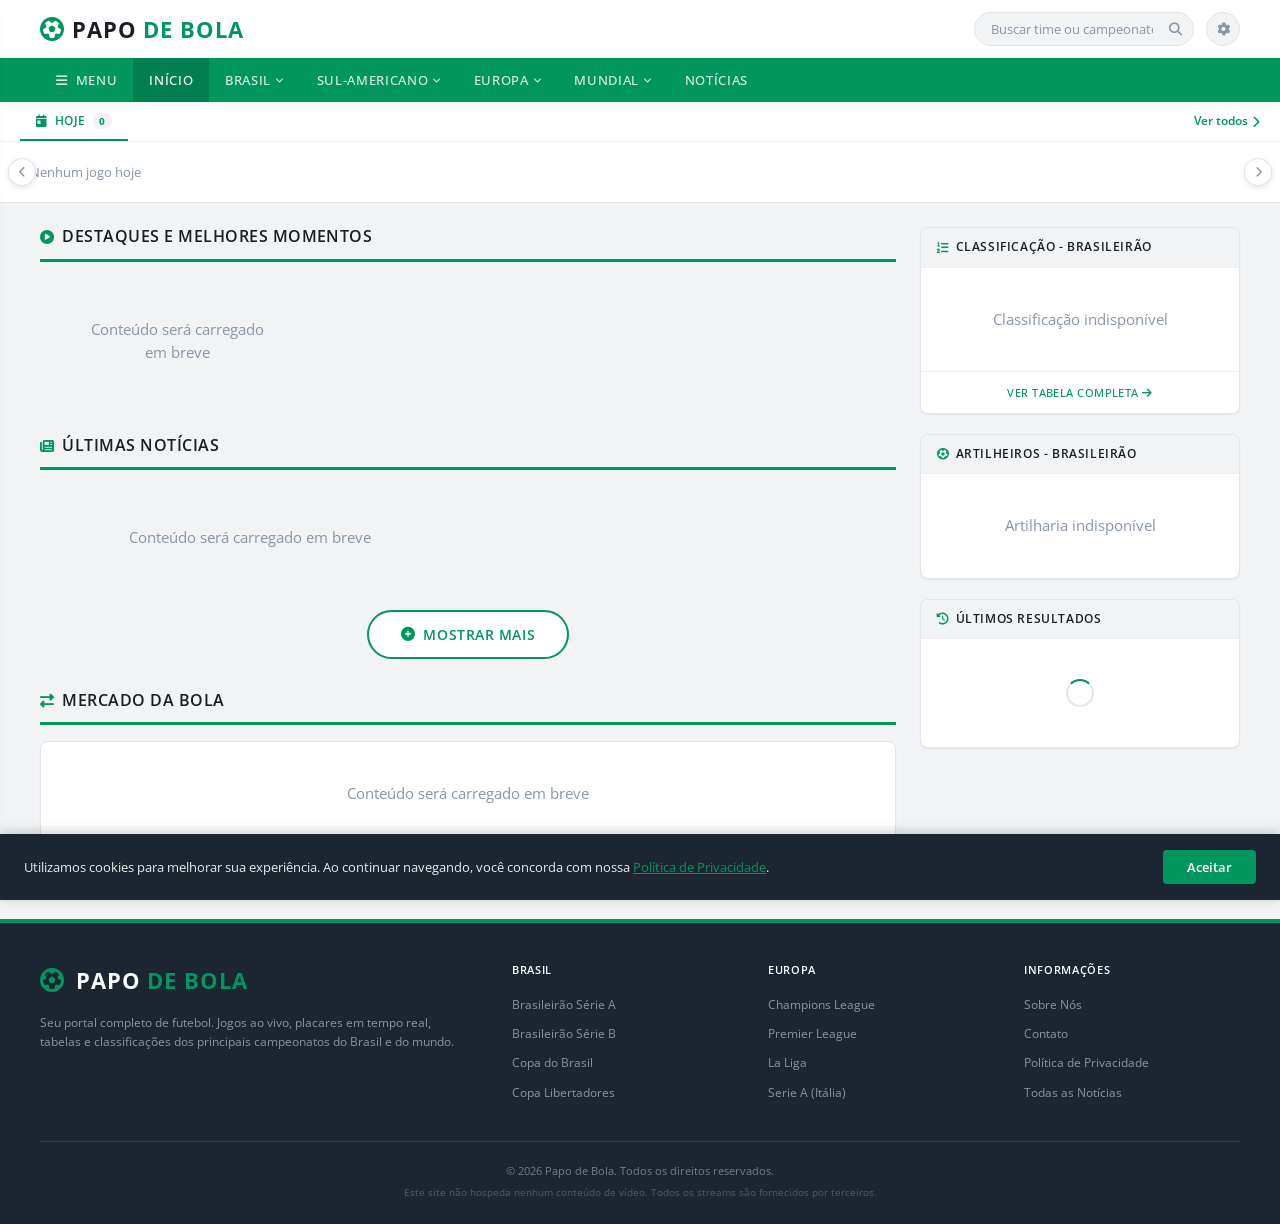
==== commit 2b08c9ba: "Optimize API usage: disable live, reduce frequencies - Ao Vivo: disabled from menu and cron (reactiv" ====
--- a/index.html
+++ b/index.html
@@ -37,7 +37,7 @@
     <link rel="preconnect" href="https://fonts.gstatic.com" crossorigin>
     <link href="https://fonts.googleapis.com/css2?family=Open+Sans:wght@400;500;600;700&display=swap" rel="stylesheet">
     <link rel="stylesheet" href="https://cdnjs.cloudflare.com/ajax/libs/font-awesome/6.5.1/css/all.min.css">
-    <link rel="stylesheet" href="css/style.css?v=20">
+    <link rel="stylesheet" href="css/style.css?v=22">
     <script type="application/ld+json">
     {
         "@context": "https://schema.org",
@@ -159,9 +159,7 @@
                     <li class="nav-item">
                         <a href="pages/noticias.html" class="nav-link">Notícias</a>
                     </li>
-                    <li class="nav-item">
-                        <a href="pages/ao-vivo.html" class="nav-link live-link"><span class="live-dot"></span> AO VIVO</a>
-                    </li>
+                    <!-- Ao Vivo desativado - reativar futuramente -->
                 </ul>
             </div>
         </nav>
@@ -182,12 +180,10 @@
         </div>
     </a>
 
-    <!-- Match Bar with Tabs -->
+    <!-- Match Bar - Jogos de Hoje -->
     <div class="match-bar" id="matchBar">
         <div class="match-bar-tabs">
-            <button class="match-bar-tab live-tab active" data-tab="live" onclick="switchMatchTab('live',this)"><span class="live-dot"></span> Ao Vivo <span class="tab-count" id="liveCount">0</span></button>
-            <button class="match-bar-tab" data-tab="upcoming" onclick="switchMatchTab('upcoming',this)">Próximos</button>
-            <button class="match-bar-tab" data-tab="finished" onclick="switchMatchTab('finished',this)">Finalizados</button>
+            <button class="match-bar-tab active"><i class="fas fa-calendar-day" style="margin-right:4px"></i> Hoje <span class="tab-count" id="todayCount">0</span></button>
             <a href="pages/agenda.html" class="match-bar-link">Ver todos <i class="fas fa-chevron-right"></i></a>
         </div>
         <div style="position:relative">
@@ -579,14 +575,34 @@
         <!-- Quick Links -->
         <div class="teams-section">
             <div class="teams-section-list" style="display:block">
-                <a href="/" class="teams-item" style="font-weight:600"><i class="fas fa-home" style="width:24px;text-align:center;color:#00965E"></i> Início</a>
-                <a href="pages/noticias.html" class="teams-item" style="font-weight:600"><i class="fas fa-newspaper" style="width:24px;text-align:center;color:#00965E"></i> Notícias</a>
-                <a href="pages/ao-vivo.html" class="teams-item" style="font-weight:600;color:#E8312A"><i class="fas fa-play-circle" style="width:24px;text-align:center"></i> Ao Vivo</a>
-                <a href="pages/campeonato.html?id=325&name=Brasileirão Série A" class="teams-item" style="font-weight:600"><i class="fas fa-trophy" style="width:24px;text-align:center;color:#00965E"></i> Brasileirão</a>
-                <a href="pages/campeonato.html?id=7&name=Champions League" class="teams-item" style="font-weight:600"><i class="fas fa-star" style="width:24px;text-align:center;color:#00965E"></i> Champions League</a>
-                <a href="pages/campeonato.html?id=384&name=Copa Libertadores" class="teams-item" style="font-weight:600"><i class="fas fa-globe-americas" style="width:24px;text-align:center;color:#00965E"></i> Libertadores</a>
-                <a href="pages/noticias.html?cat=Copa do Mundo" class="teams-item" style="font-weight:600"><i class="fas fa-globe" style="width:24px;text-align:center;color:#00965E"></i> Copa do Mundo 2026</a>
-                <a href="pages/noticias.html?cat=Seleção Brasileira" class="teams-item" style="font-weight:600"><i class="fas fa-flag" style="width:24px;text-align:center;color:#00965E"></i> Seleção Brasileira</a>
+                <a href="/" class="teams-item" style="font-weight:600">Início</a>
+                <a href="pages/noticias.html" class="teams-item" style="font-weight:600">Notícias</a>
+                <a href="pages/ao-vivo.html" class="teams-item" style="font-weight:600;color:#E8312A">Ao Vivo</a>
+                <a href="pages/campeonato.html?id=325&name=Brasileirão Série A" class="teams-item" style="font-weight:600">Brasileirão</a>
+                <a href="pages/campeonato.html?id=7&name=Champions League" class="teams-item" style="font-weight:600">Champions League</a>
+                <a href="pages/campeonato.html?id=384&name=Copa Libertadores" class="teams-item" style="font-weight:600">Libertadores</a>
+                <a href="pages/noticias.html?cat=Copa%20do%20Mundo" class="teams-item" style="font-weight:600">Copa do Mundo 2026</a>
+                <a href="pages/noticias.html?cat=Seleção%20Brasileira" class="teams-item" style="font-weight:600">Seleção Brasileira</a>
+            </div>
+        </div>
+
+        <!-- Esportes -->
+        <div class="teams-section" style="border-top:2px solid #E2E5E9">
+            <div style="padding:12px 20px;font-size:13px;font-weight:700;color:#1A1D23;background:#F2F3F5">Esportes</div>
+        </div>
+        <div class="teams-section">
+            <div class="teams-section-list" style="display:block">
+                <a href="pages/esporte.html?s=nba" class="teams-item">NBA / Basquete</a>
+                <a href="pages/esporte.html?s=tenis" class="teams-item">Tênis</a>
+                <a href="pages/esporte.html?s=f1" class="teams-item">Fórmula 1</a>
+                <a href="pages/esporte.html?s=mma" class="teams-item">MMA / UFC</a>
+                <a href="pages/esporte.html?s=volei" class="teams-item">Vôlei</a>
+                <a href="pages/esporte.html?s=esports" class="teams-item">eSports</a>
+                <a href="pages/esporte.html?s=nfl" class="teams-item">NFL</a>
+                <a href="pages/noticias.html?cat=MLB" class="teams-item">MLB / Beisebol</a>
+                <a href="pages/noticias.html?cat=NHL" class="teams-item">NHL / Hóquei</a>
+                <a href="pages/noticias.html?cat=Futsal" class="teams-item">Futsal</a>
+                <a href="pages/noticias.html?cat=Handebol" class="teams-item">Handebol</a>
             </div>
         </div>
 
@@ -598,7 +614,7 @@
         <!-- Teams by League -->
         <div id="teamsListContainer">
             <div class="teams-section" style="border-top:2px solid #E2E5E9">
-                <div style="padding:12px 20px;font-size:13px;font-weight:700;color:#1A1D23;background:#F2F3F5"><i class="fas fa-shield-alt" style="color:#00965E;margin-right:6px"></i> Meu Time</div>
+                <div style="padding:12px 20px;font-size:13px;font-weight:700;color:#1A1D23;background:#F2F3F5">Meu Time</div>
             </div>
             <div class="teams-section">
                 <div class="teams-section-title" onclick="this.classList.toggle('collapsed')">Brasileirão Série A <i class="fas fa-chevron-down"></i></div>
@@ -699,97 +715,47 @@
         <button class="cookie-accept" onclick="document.getElementById('cookieBanner').style.display='none';localStorage.setItem('pdb_cookies','1')">Aceitar</button>
     </div>
 
-    <script src="js/config.js?v=20"></script>
-    <script src="js/api.js?v=20"></script>
-    <script src="js/admin.js?v=20"></script>
-    <script src="js/app.js?v=20"></script>
+    <script src="js/config.js?v=22"></script>
+    <script src="js/api.js?v=22"></script>
+    <script src="js/admin.js?v=22"></script>
+    <script src="js/app.js?v=22"></script>
     <script>
-    // === MATCH BAR ===
-    let matchBarData = { live: [], upcoming: [], finished: [] };
-    let currentMatchTab = 'live';
+    // === MATCH BAR - Jogos de Hoje (sem placar, sem ao vivo) ===
+    // NOTA: Ao Vivo desativado. Para reativar, restaurar fetch de live.json,
+    // tabs (Ao Vivo/Próximos/Finalizados), placares e setInterval de 60s.
 
     async function loadMatchBar() {
         try {
-            const [liveRes, todayRes] = await Promise.all([
-                fetch('/cache/live.json?_=' + Date.now()),
-                fetch('/cache/today.json?_=' + Date.now()),
-            ]);
-            const liveData = liveRes.ok ? await liveRes.json() : {};
-            const todayData = todayRes.ok ? await todayRes.json() : {};
-
-            const allEvents = todayData.events || [];
-            const liveEvents = liveData.events || [];
-
-            // Categorize
-            matchBarData.live = liveEvents.slice(0, 30);
-            matchBarData.finished = allEvents.filter(e => e.status?.type === 'finished').slice(0, 40);
-            matchBarData.upcoming = allEvents.filter(e => e.status?.type === 'notstarted').slice(0, 40);
-
-            // Update count
-            document.getElementById('liveCount').textContent = matchBarData.live.length;
-
-            // Auto-select tab: live if games exist, otherwise upcoming
-            if (matchBarData.live.length > 0) {
-                switchMatchTab('live', document.querySelector('[data-tab="live"]'));
-            } else if (matchBarData.upcoming.length > 0) {
-                switchMatchTab('upcoming', document.querySelector('[data-tab="upcoming"]'));
-            } else {
-                switchMatchTab('finished', document.querySelector('[data-tab="finished"]'));
-            }
+            const res = await fetch('/cache/today.json?_=' + Date.now());
+            const data = res.ok ? await res.json() : {};
+            const events = (data.events || []).slice(0, 50);
+
+            document.getElementById('todayCount').textContent = events.length;
+            renderMatchBar(events);
         } catch(e) { console.error('Match bar error:', e); }
-    }
-
-    function switchMatchTab(tab, btn) {
-        currentMatchTab = tab;
-        document.querySelectorAll('.match-bar-tab').forEach(t => t.classList.remove('active'));
-        if (btn) btn.classList.add('active');
-        renderMatchBar(matchBarData[tab] || []);
     }
 
     function renderMatchBar(events) {
         const container = document.getElementById('matchBarScroll');
         if (events.length === 0) {
-            container.innerHTML = '<div style="padding:20px 30px;color:#8896A6;font-size:13px;white-space:nowrap">Nenhum jogo nesta categoria</div>';
+            container.innerHTML = '<div style="padding:20px 30px;color:#8896A6;font-size:13px;white-space:nowrap">Nenhum jogo hoje</div>';
             return;
         }
 
         container.innerHTML = events.map(e => {
-            const isLive = e.status?.type === 'inprogress';
-            const isFinished = e.status?.type === 'finished';
-            const hasScore = e.homeScore?.current !== undefined && e.homeScore?.current !== null;
             const dt = e.startTimestamp ? new Date(e.startTimestamp * 1000) : null;
             const time = dt ? dt.toLocaleTimeString('pt-BR', {hour:'2-digit',minute:'2-digit'}) : '';
             const league = e.tournament?.uniqueTournament?.name || e.tournament?.name || '';
 
-            // Score or time display
-            let scoreHtml = '';
-            if (hasScore) {
-                scoreHtml = `<span class="mb-score-inline">${e.homeScore.current} - ${e.awayScore.current}</span>`;
-            } else {
-                scoreHtml = `<span class="mb-vs">${time}</span>`;
-            }
-
-            // Status text
-            let statusText = '';
-            let statusClass = 'mb-status';
-            if (isLive) {
-                statusText = translateStatus(e.status?.description) || 'AO VIVO';
-                statusClass = 'mb-status is-live-text';
-            } else if (isFinished) {
-                statusText = 'Encerrado';
-            } else {
-                statusText = time;
-            }
-
-            return `<div class="mb-game ${isLive ? 'is-live' : ''}">
+            return `<div class="mb-game">
                 <div class="mb-teams-line">
                     ${e.homeTeam?.id ? `<img src="/img/team/${e.homeTeam.id}/image" alt="" onerror="this.style.display='none'">` : ''}
                     <span>${e.homeTeam?.shortName || e.homeTeam?.name || '?'}</span>
-                    ${scoreHtml}
+                    <span class="mb-vs">x</span>
                     <span>${e.awayTeam?.shortName || e.awayTeam?.name || '?'}</span>
                     ${e.awayTeam?.id ? `<img src="/img/team/${e.awayTeam.id}/image" alt="" onerror="this.style.display='none'">` : ''}
                 </div>
-                <div class="${statusClass}">${isLive ? '<span class="live-dot" style="width:5px;height:5px;margin-right:3px"></span>' : ''}${statusText}</div>
+                <div class="mb-status">${time}</div>
                 <div class="mb-league">${league}</div>
             </div>`;
         }).join('');
@@ -800,7 +766,6 @@
     }
 
     loadMatchBar();
-    setInterval(loadMatchBar, 60000); // Refresh every 60s
 
     // Copa do Mundo 2026 Countdown (June 11, 2026)
     function updateCopaCountdown(){
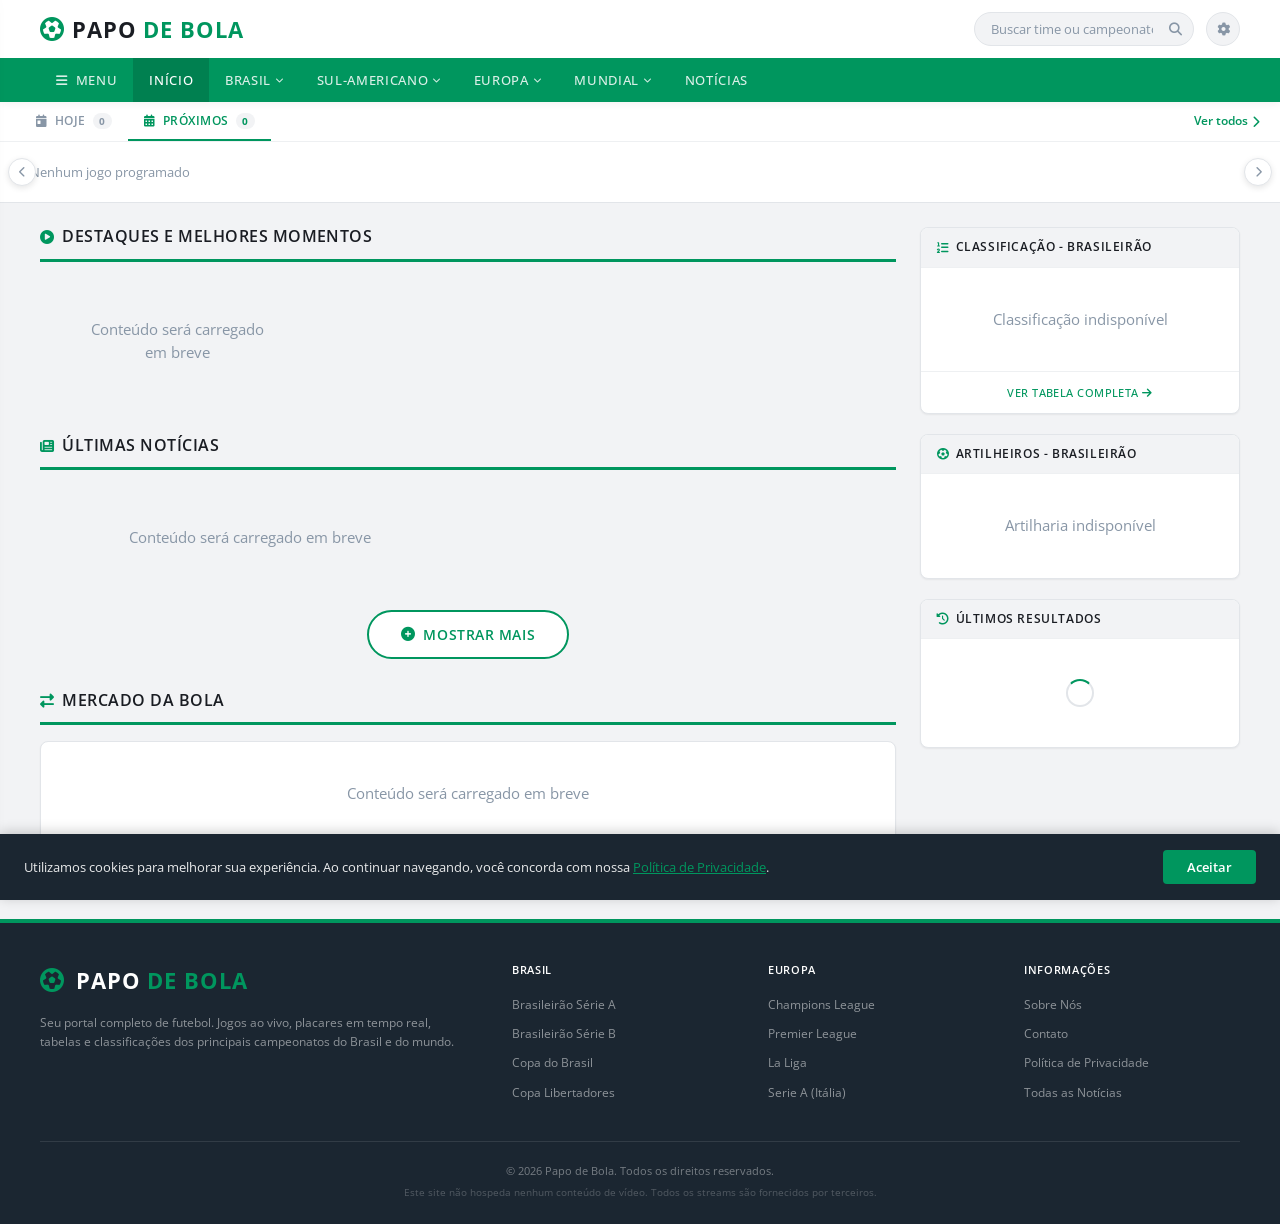
==== commit 1a55fc1b: "Add 'Próximos' tab to match bar using CBF calendar (free API) - Today tab: AllSportsApi (games witho" ====
--- a/index.html
+++ b/index.html
@@ -183,7 +183,8 @@
     <!-- Match Bar - Jogos de Hoje -->
     <div class="match-bar" id="matchBar">
         <div class="match-bar-tabs">
-            <button class="match-bar-tab active"><i class="fas fa-calendar-day" style="margin-right:4px"></i> Hoje <span class="tab-count" id="todayCount">0</span></button>
+            <button class="match-bar-tab active" onclick="switchMatchTab('today',this)"><i class="fas fa-calendar-day" style="margin-right:4px"></i> Hoje <span class="tab-count" id="todayCount">0</span></button>
+            <button class="match-bar-tab" onclick="switchMatchTab('upcoming',this)"><i class="fas fa-calendar-alt" style="margin-right:4px"></i> Próximos <span class="tab-count" id="upcomingCount">0</span></button>
             <a href="pages/agenda.html" class="match-bar-link">Ver todos <i class="fas fa-chevron-right"></i></a>
         </div>
         <div style="position:relative">
@@ -720,33 +721,61 @@
     <script src="js/admin.js?v=22"></script>
     <script src="js/app.js?v=22"></script>
     <script>
-    // === MATCH BAR - Jogos de Hoje (sem placar, sem ao vivo) ===
-    // NOTA: Ao Vivo desativado. Para reativar, restaurar fetch de live.json,
-    // tabs (Ao Vivo/Próximos/Finalizados), placares e setInterval de 60s.
+    // === MATCH BAR - Hoje (AllSportsApi) + Próximos (CBF API gratuita) ===
+    // NOTA: Ao Vivo desativado. Para reativar, restaurar fetch de live.json e placares.
+    let matchBarData = { today: [], upcoming: [] };
 
     async function loadMatchBar() {
         try {
-            const res = await fetch('/cache/today.json?_=' + Date.now());
-            const data = res.ok ? await res.json() : {};
-            const events = (data.events || []).slice(0, 50);
-
-            document.getElementById('todayCount').textContent = events.length;
-            renderMatchBar(events);
+            // Hoje: AllSportsApi (today.json)
+            const todayRes = await fetch('/cache/today.json?_=' + Date.now());
+            const todayData = todayRes.ok ? await todayRes.json() : {};
+            matchBarData.today = (todayData.events || []).slice(0, 50);
+            document.getElementById('todayCount').textContent = matchBarData.today.length;
+
+            // Próximos: CBF API (cbf_calendario.json)
+            const cbfRes = await fetch('/cache/cbf_calendario.json?_=' + Date.now());
+            const cbfData = cbfRes.ok ? await cbfRes.json() : {};
+            const allUpcoming = [];
+            (cbfData.championships || []).forEach(c => {
+                (c.upcoming || []).forEach(m => {
+                    allUpcoming.push({ ...m, championship: c.name });
+                });
+            });
+            allUpcoming.sort((a, b) => (a.timestamp || 0) - (b.timestamp || 0));
+            matchBarData.upcoming = allUpcoming.slice(0, 50);
+            document.getElementById('upcomingCount').textContent = matchBarData.upcoming.length;
+
+            // Show today by default, or upcoming if no games today
+            if (matchBarData.today.length > 0) {
+                renderTodayGames(matchBarData.today);
+            } else {
+                switchMatchTab('upcoming', document.querySelector('[onclick*="upcoming"]'));
+            }
         } catch(e) { console.error('Match bar error:', e); }
     }
 
-    function renderMatchBar(events) {
+    function switchMatchTab(tab, btn) {
+        document.querySelectorAll('.match-bar-tab').forEach(t => t.classList.remove('active'));
+        if (btn) btn.classList.add('active');
+        if (tab === 'today') {
+            renderTodayGames(matchBarData.today);
+        } else {
+            renderUpcomingGames(matchBarData.upcoming);
+        }
+    }
+
+    // Today: AllSportsApi format (without scores)
+    function renderTodayGames(events) {
         const container = document.getElementById('matchBarScroll');
         if (events.length === 0) {
             container.innerHTML = '<div style="padding:20px 30px;color:#8896A6;font-size:13px;white-space:nowrap">Nenhum jogo hoje</div>';
             return;
         }
-
         container.innerHTML = events.map(e => {
             const dt = e.startTimestamp ? new Date(e.startTimestamp * 1000) : null;
             const time = dt ? dt.toLocaleTimeString('pt-BR', {hour:'2-digit',minute:'2-digit'}) : '';
             const league = e.tournament?.uniqueTournament?.name || e.tournament?.name || '';
-
             return `<div class="mb-game">
                 <div class="mb-teams-line">
                     ${e.homeTeam?.id ? `<img src="/img/team/${e.homeTeam.id}/image" alt="" onerror="this.style.display='none'">` : ''}
@@ -757,6 +786,32 @@
                 </div>
                 <div class="mb-status">${time}</div>
                 <div class="mb-league">${league}</div>
+            </div>`;
+        }).join('');
+    }
+
+    // Upcoming: CBF format (dates, no scores)
+    function renderUpcomingGames(games) {
+        const container = document.getElementById('matchBarScroll');
+        if (games.length === 0) {
+            container.innerHTML = '<div style="padding:20px 30px;color:#8896A6;font-size:13px;white-space:nowrap">Nenhum jogo programado</div>';
+            return;
+        }
+        container.innerHTML = games.map(g => {
+            const dt = g.timestamp ? new Date(g.timestamp * 1000) : null;
+            const time = dt ? dt.toLocaleTimeString('pt-BR', {hour:'2-digit',minute:'2-digit'}) : g.time || '';
+            const dateStr = dt ? dt.toLocaleDateString('pt-BR', {day:'2-digit',month:'2-digit'}) : g.date || '';
+            const championship = g.championship || '';
+            return `<div class="mb-game">
+                <div class="mb-teams-line">
+                    ${g.homeId ? `<img src="/img/team/${g.homeId}/image" alt="" onerror="this.style.display='none'">` : ''}
+                    <span>${g.home || '?'}</span>
+                    <span class="mb-vs">x</span>
+                    <span>${g.away || '?'}</span>
+                    ${g.awayId ? `<img src="/img/team/${g.awayId}/image" alt="" onerror="this.style.display='none'">` : ''}
+                </div>
+                <div class="mb-status">${dateStr} ${time}</div>
+                <div class="mb-league">${championship}</div>
             </div>`;
         }).join('');
     }
